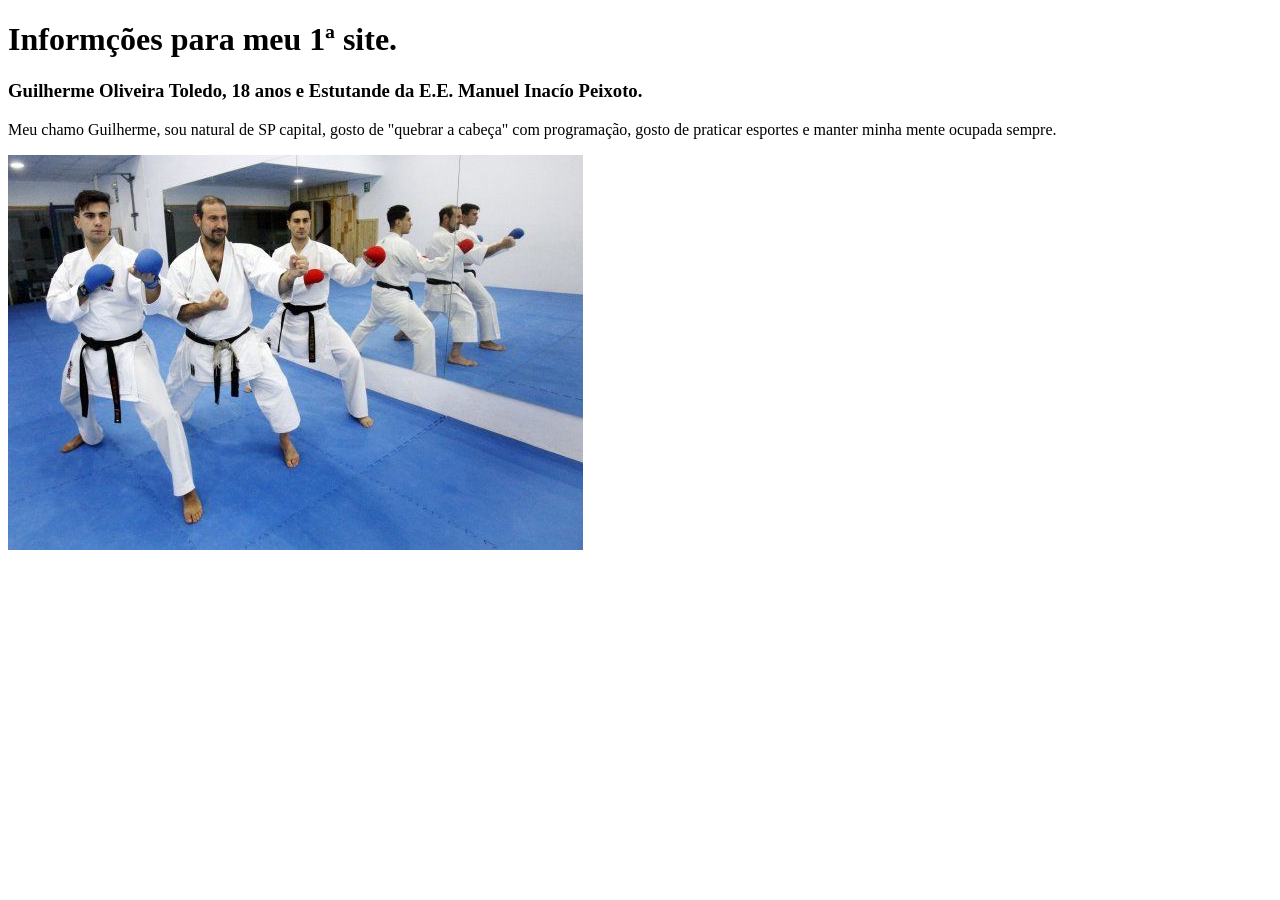
==== 1-index.html @ e96b0d8f "Add files via upload" ====
<!DOCTYPE html>
<html lang="pt-br">
<!--"1-index.html" é a primeira pagina.-->

<head>
    <meta charset="UTF-8">
    <link rel="stylesheet" href="styly.css">
    <meta name="viewport" content="width=device-width, initial-scale=1.0">
    <title>MInhas informações</title>
</head>

<body>
    <div class="Inicio">
        <h1>Informções para meu 1ª site.</h1>
        <h3>Guilherme Oliveira Toledo, 18 anos e Estutande da E.E. Manuel Inacío Peixoto.</h3>
        <p>Meu chamo Guilherme, sou natural de SP capital, gosto de "quebrar a cabeça" com programação, gosto de
            praticar esportes e manter minha mente ocupada sempre.</p>
        <img src="karate-foto-site.jpg" alt="foto para mostrar o karate">
    </div>
</body>

</html>
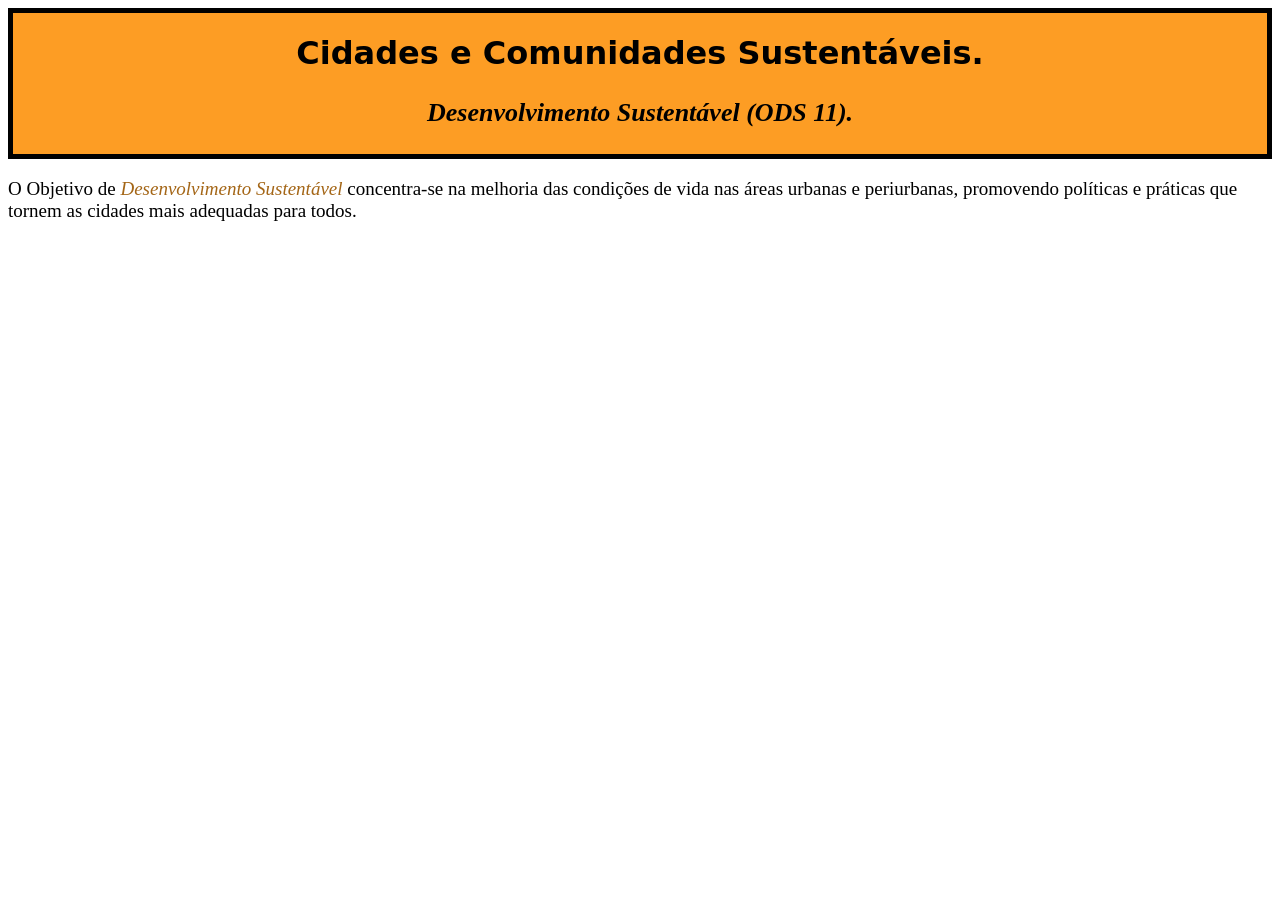
==== commit dc0e2ec2: "Add files via upload" ====
--- a/1-index.html
+++ b/1-index.html
@@ -6,17 +6,25 @@
     <meta charset="UTF-8">
     <link rel="stylesheet" href="styly.css">
     <meta name="viewport" content="width=device-width, initial-scale=1.0">
-    <title>MInhas informações</title>
+    <title>Cidades e Comunidades Sustentáveis ODS:11</title>
 </head>
 
 <body>
+    <!--arrumar uma barra de menu e uma img de botão para link para o site oficial-->
     <div class="Inicio">
-        <h1>Informções para meu 1ª site.</h1>
-        <h3>Guilherme Oliveira Toledo, 18 anos e Estutande da E.E. Manuel Inacío Peixoto.</h3>
-        <p>Meu chamo Guilherme, sou natural de SP capital, gosto de "quebrar a cabeça" com programação, gosto de
-            praticar esportes e manter minha mente ocupada sempre.</p>
-        <img src="karate-foto-site.jpg" alt="foto para mostrar o karate">
+        <h1>Cidades e Comunidades Sustentáveis.</h1>
+        <h3>Desenvolvimento Sustentável (ODS 11).</h3>
     </div>
+    <p>O Objetivo de <span>Desenvolvimento Sustentável </span> concentra-se na melhoria das condições de vida nas áreas urbanas e
+        periurbanas, promovendo políticas e práticas que tornem as cidades mais adequadas para todos.</p>
+
+<!--fazer uma img com link para conseguir ir para a ods 11 e um menu -->
+
+
+    <!--separar o footer no final e ver como e oq colocar-->
+    <footer>
+
+    </footer>
 </body>
 
 </html>
--- a/styly.css
+++ b/styly.css
@@ -0,0 +1,33 @@
+    body {
+        background-color: 
+    }
+
+    h1 {
+        text-align: center;
+        font-family: system-ui, -apple-system, BlinkMacSystemFont, 'Segoe UI', Roboto, Oxygen, Ubuntu, Cantarell, 'Open Sans', 'Helvetica Neue', sans-serif;
+
+    }
+
+    h3 {
+        font-size: 26px;
+        text-align: center;
+        font-style: oblique;
+    }
+
+    p {
+        font-size: 19px;
+      
+        font-family: Cambria, Cochin, Georgia, Times, 'Times New Roman', serif;
+    }
+
+    span{
+        color:#A46617 ;
+        font-style: italic;
+        font-size: 22;
+    }
+
+    .Inicio{
+        border: 5px solid ;
+       background-color: #FD9D24;
+    }
+    
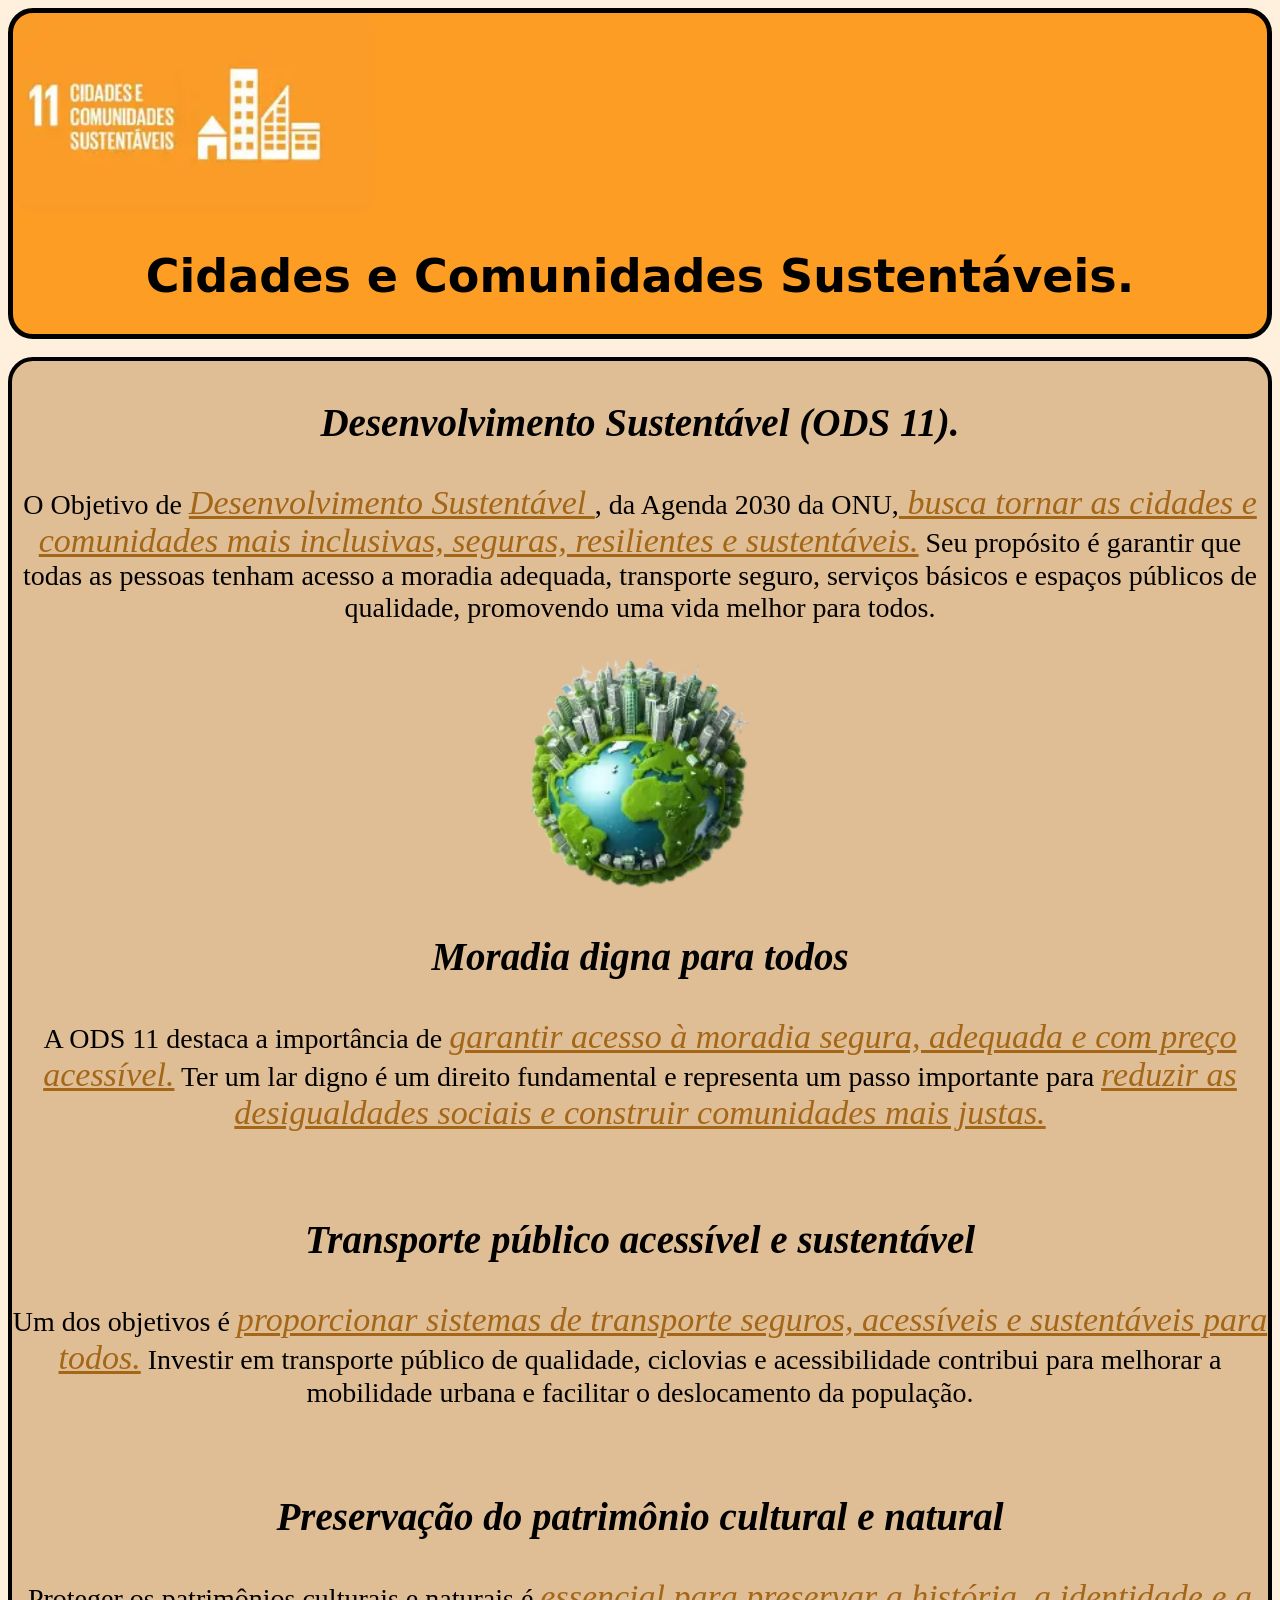
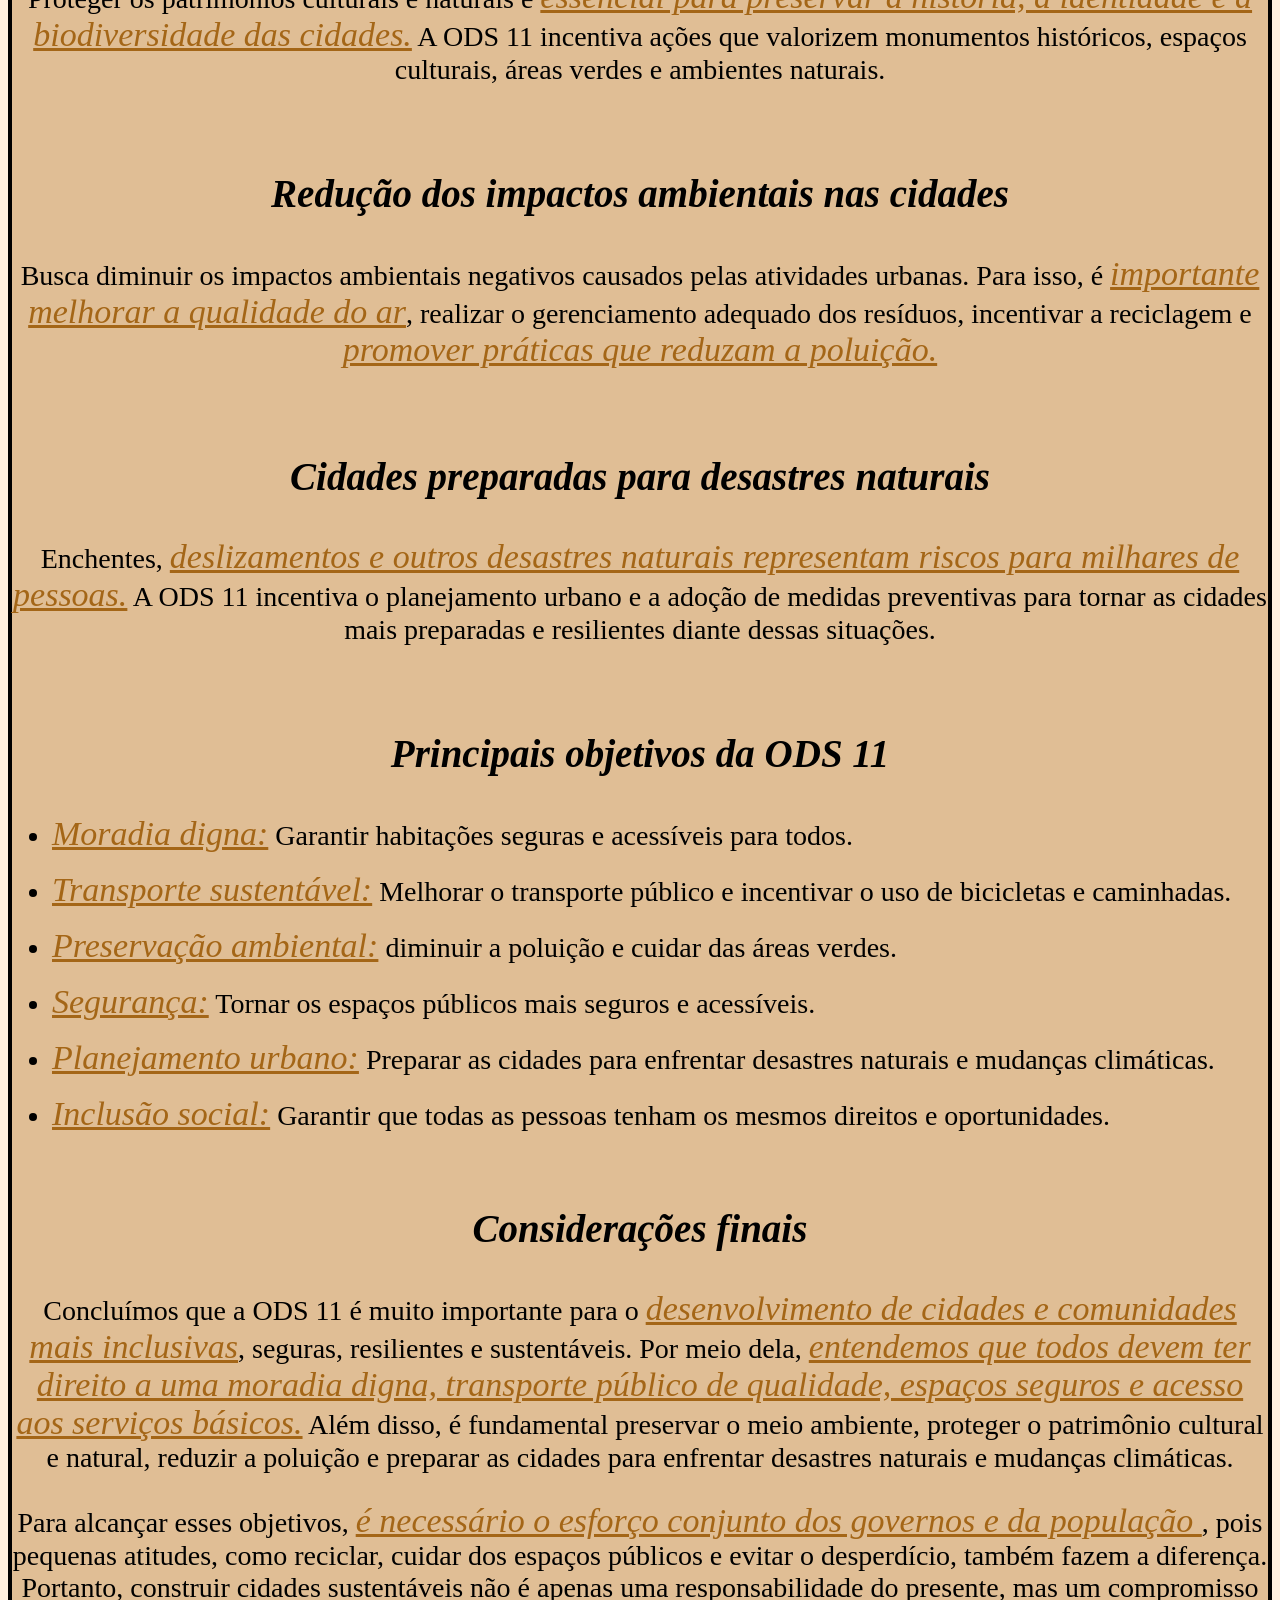
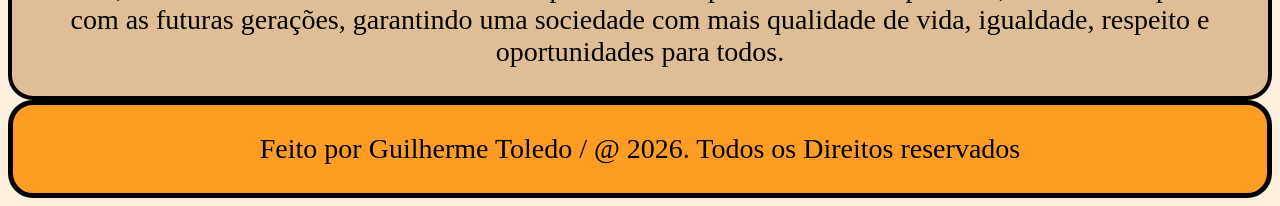
==== commit ab0f645b: "Add files via upload" ====
--- a/1-index.html
+++ b/1-index.html
@@ -6,23 +6,109 @@
     <meta charset="UTF-8">
     <link rel="stylesheet" href="styly.css">
     <meta name="viewport" content="width=device-width, initial-scale=1.0">
+    <link rel="stylesheet" href="htpps://cdnjs.cloudflare.com/ajax/libs/font-awesome/6.7.2/css/all.min.css">
     <title>Cidades e Comunidades Sustentáveis ODS:11</title>
 </head>
 
 <body>
     <!--arrumar uma barra de menu e uma img de botão para link para o site oficial-->
-    <div class="Inicio">
+    <div class="Inicio"><img class="foto1" src="foto-ods-11.webp" alt="foto ods 11">
         <h1>Cidades e Comunidades Sustentáveis.</h1>
+    </div>
+    <br>
+    <div class="topicos">
         <h3>Desenvolvimento Sustentável (ODS 11).</h3>
-    </div>
-    <p>O Objetivo de <span>Desenvolvimento Sustentável </span> concentra-se na melhoria das condições de vida nas áreas urbanas e
-        periurbanas, promovendo políticas e práticas que tornem as cidades mais adequadas para todos.</p>
 
-<!--fazer uma img com link para conseguir ir para a ods 11 e um menu -->
+        <p> O Objetivo de <span>Desenvolvimento Sustentável </span>, da Agenda 2030 da ONU,<span> busca tornar as cidades e
+            comunidades mais inclusivas, seguras, resilientes e sustentáveis.</span> Seu propósito é garantir que todas as
+            pessoas
+            tenham acesso a moradia adequada, transporte seguro, serviços básicos e espaços públicos de qualidade,
+            promovendo uma vida melhor para todos.</p>
+        <img class="foto" src="desenvolvimento-foto-Photoroom.png" alt="foto para explicar o sistema">
+        <br>
+        <!--fazer uma img com link para conseguir ir para a ods 11 e um menu -->
+
+        <h3>Moradia digna para todos</h3>
+        <p>A ODS 11 destaca a importância de <span>garantir acesso à moradia segura, adequada e com preço
+                acessível.</span>
+            Ter um lar
+            digno é um direito fundamental e representa um passo importante para <span>reduzir as desigualdades sociais e
+            construir comunidades mais justas.</span></p>
+        <br>
+
+        <h3>Transporte público acessível e sustentável</h3>
+        <p>Um dos objetivos é <span>proporcionar sistemas de transporte seguros, acessíveis e sustentáveis para
+                todos.</span> Investir em transporte público de qualidade, ciclovias e acessibilidade contribui para
+            melhorar a mobilidade urbana e facilitar o deslocamento da população.</p>
+        <br>
+
+        <h3>Preservação do patrimônio cultural e natural</h3>
+        <p>Proteger os patrimônios culturais e naturais é <span>essencial para preservar a história, a identidade e a
+                biodiversidade das cidades.</span> A ODS 11 incentiva ações que valorizem monumentos históricos, espaços
+            culturais, áreas verdes e ambientes naturais.</p>
+        <br>
+
+        <h3>Redução dos impactos ambientais nas cidades</h3>
+        <p>Busca diminuir os impactos ambientais negativos causados pelas atividades urbanas. Para isso, é
+            <span>importante
+                melhorar a qualidade do ar</span>, realizar o gerenciamento adequado dos resíduos, incentivar a
+            reciclagem e
+            <span>promover práticas que reduzam a poluição.</span>
+        </p>
+        <br>
+
+        <h3>Cidades preparadas para desastres naturais</h3>
+        <p>Enchentes, <span>deslizamentos e outros desastres naturais representam riscos para milhares de
+                pessoas.</span> A ODS 11
+            incentiva o planejamento urbano e a adoção de medidas preventivas para tornar as cidades mais preparadas e
+            resilientes diante dessas situações.</p>
+        <br>
 
 
+        <h3>Principais objetivos da ODS 11</h3>
+        <ul>
+
+            <li>
+                <span>Moradia digna:</span> Garantir habitações seguras e acessíveis para todos.
+            </li>
+            <br>
+            <li><span>Transporte sustentável:</span> Melhorar o transporte público e incentivar o uso de bicicletas e
+                caminhadas.
+            </li>
+            <br>
+            <li><span>Preservação ambiental:</span> diminuir a poluição e cuidar das áreas verdes.</li>
+            <br>
+            <li><span>Segurança:</span> Tornar os espaços públicos mais seguros e acessíveis.</li>
+            <br>
+
+            <li><span>Planejamento urbano:</span> Preparar as cidades para enfrentar desastres naturais e mudanças
+                climáticas.</li>
+            <br>
+            <li><span>Inclusão social:</span> Garantir que todas as pessoas tenham os mesmos direitos e oportunidades.
+            </li>
+
+        </ul>
+   
+    <br>
+
+    <h3>Considerações finais</h3>
+
+    <p>Concluímos que a ODS 11 é muito importante para o <span>desenvolvimento de cidades e comunidades mais inclusivas</span>,
+        seguras, resilientes e sustentáveis. Por meio dela, <span>entendemos que todos devem ter direito a uma moradia digna,
+        transporte público de qualidade, espaços seguros e acesso aos serviços básicos.</span> Além disso, é fundamental
+        preservar o meio ambiente, proteger o patrimônio cultural e natural, reduzir a poluição e preparar as cidades
+        para enfrentar desastres naturais e mudanças climáticas.</p>
+    <p>Para alcançar esses objetivos, <span>é necessário o esforço conjunto dos governos e da população </span>, pois pequenas
+        atitudes, como reciclar, cuidar dos espaços públicos e evitar o desperdício, também fazem a diferença. Portanto,
+        construir cidades sustentáveis não é apenas uma responsabilidade do presente, mas um compromisso com as futuras
+        gerações, garantindo uma sociedade com mais qualidade de vida, igualdade, respeito e oportunidades para todos.
+    </p>
+
+ </div>
     <!--separar o footer no final e ver como e oq colocar-->
     <footer>
+
+        <p class="footer">Feito por Guilherme Toledo / @ 2026. Todos os Direitos reservados</p>
 
     </footer>
 </body>
--- a/styly.css
+++ b/styly.css
@@ -1,33 +1,92 @@
     body {
-        background-color: 
+        background-color: #FFF0DE
     }
 
     h1 {
         text-align: center;
+        font-size: 46px;
         font-family: system-ui, -apple-system, BlinkMacSystemFont, 'Segoe UI', Roboto, Oxygen, Ubuntu, Cantarell, 'Open Sans', 'Helvetica Neue', sans-serif;
 
     }
 
+
     h3 {
-        font-size: 26px;
+        font-size: 39px;
         text-align: center;
         font-style: oblique;
     }
 
+    h5 {
+        font-family: 'Franklin Gothic Medium', 'Arial Narrow', Arial, sans-serif;
+        color: #A46617;
+    }
+
     p {
-        font-size: 19px;
-      
+        font-size: 28px;
+        text-align: center;
         font-family: Cambria, Cochin, Georgia, Times, 'Times New Roman', serif;
     }
 
-    span{
-        color:#A46617 ;
+
+
+    span {
+        color: #A46617;
         font-style: italic;
-        font-size: 22;
+        font-size: 34px;
+        text-decoration: underline;
     }
 
-    .Inicio{
-        border: 5px solid ;
-       background-color: #FD9D24;
+    .Inicio {
+        border: 5px solid;
+        border-radius: 25px;
+        background-color: #FD9D24;
+
     }
-    +
+    p footer {
+        text-align: center;
+    }
+
+    footer {
+
+        text-align: end;
+        border: 5px solid;
+        border-radius: 25px;
+        background-color: #FD9D24;
+    }
+
+    .Contatos {
+        display: flex;
+        justify-content: center;
+        align-items: center;
+        gap: 35px;
+        transform: translateY(-5);
+        font-size: 35px;
+    }
+
+    .topicos {
+        text-align: center;
+        border: 4px solid;
+        border-radius: 25px;
+        background-color: #c795598c;
+    }
+
+    li {
+        font-size: 28px;
+        text-align: left;
+
+    }
+
+    .footer {
+        text-align: center;
+    }
+
+    .foto {
+        width: 18%;
+        
+
+    }
+    .foto1{
+        width: 29%;
+    border-radius:26px ;
+    }
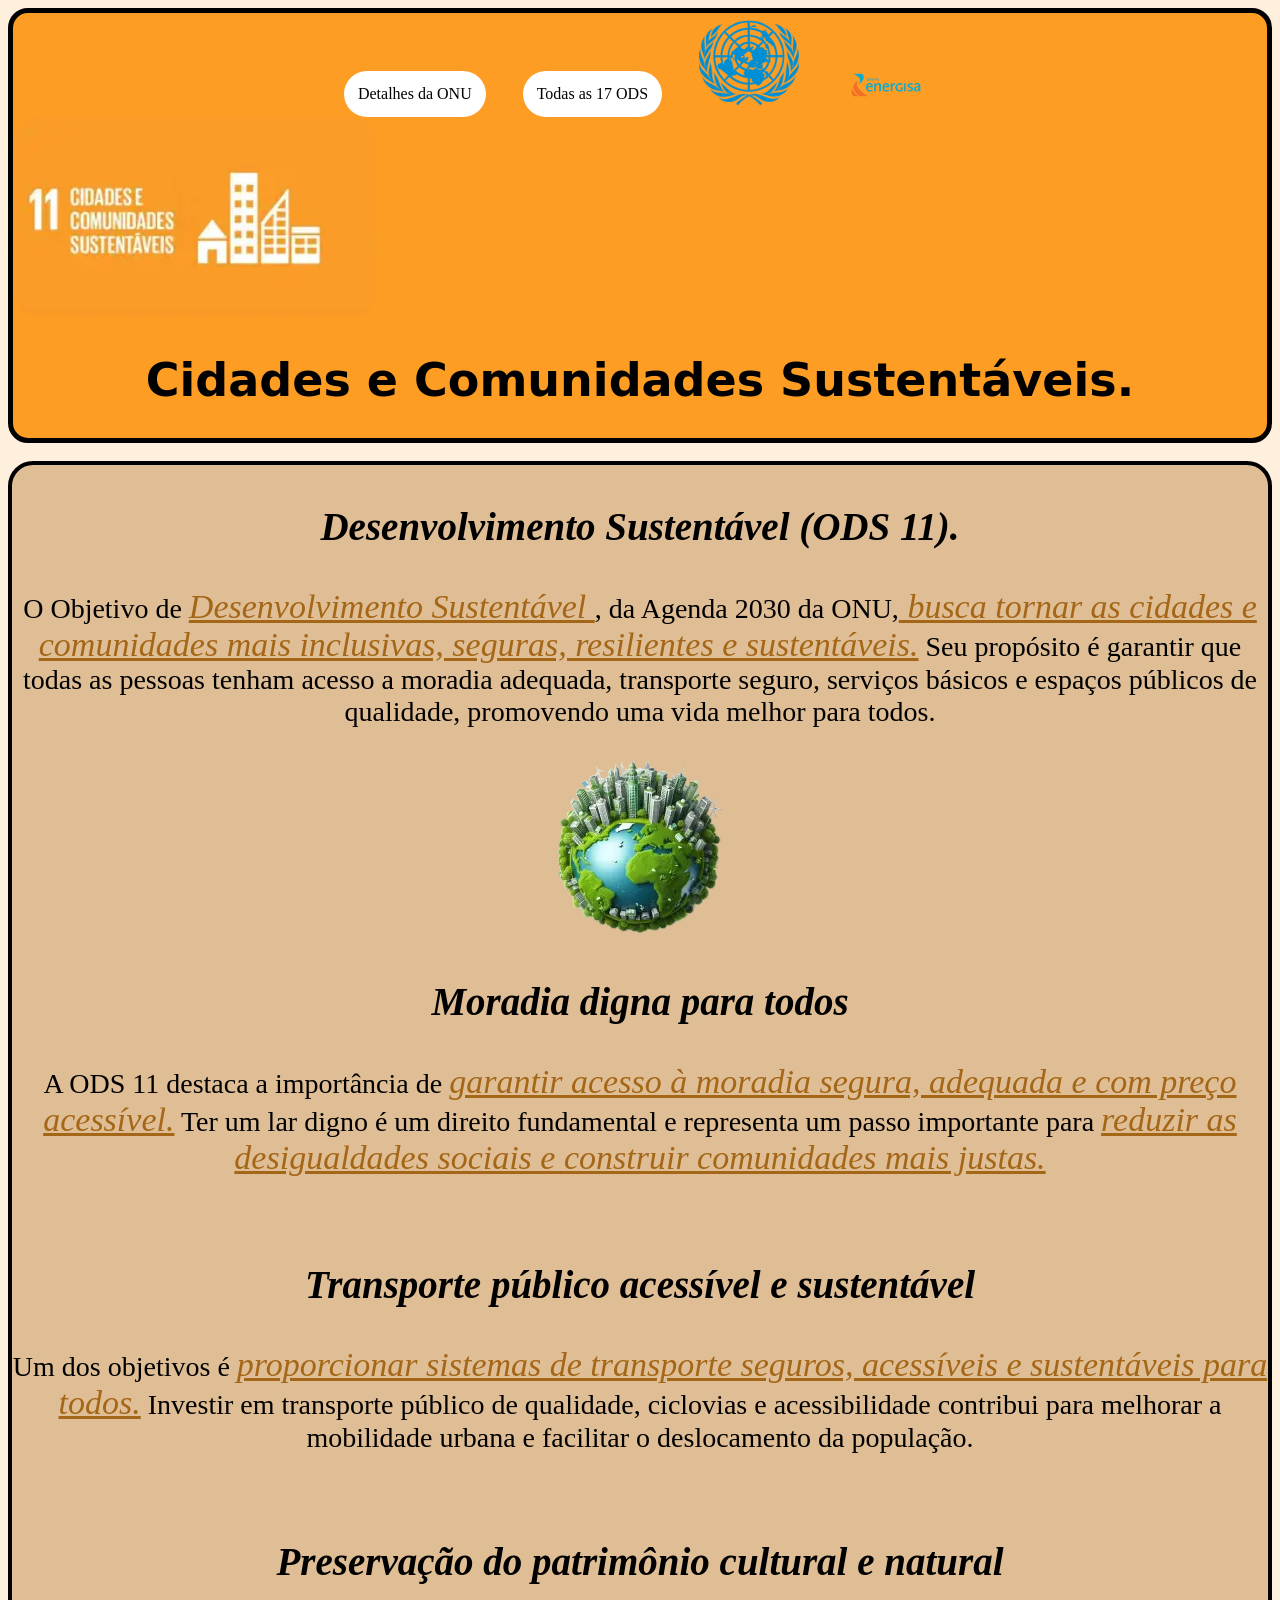
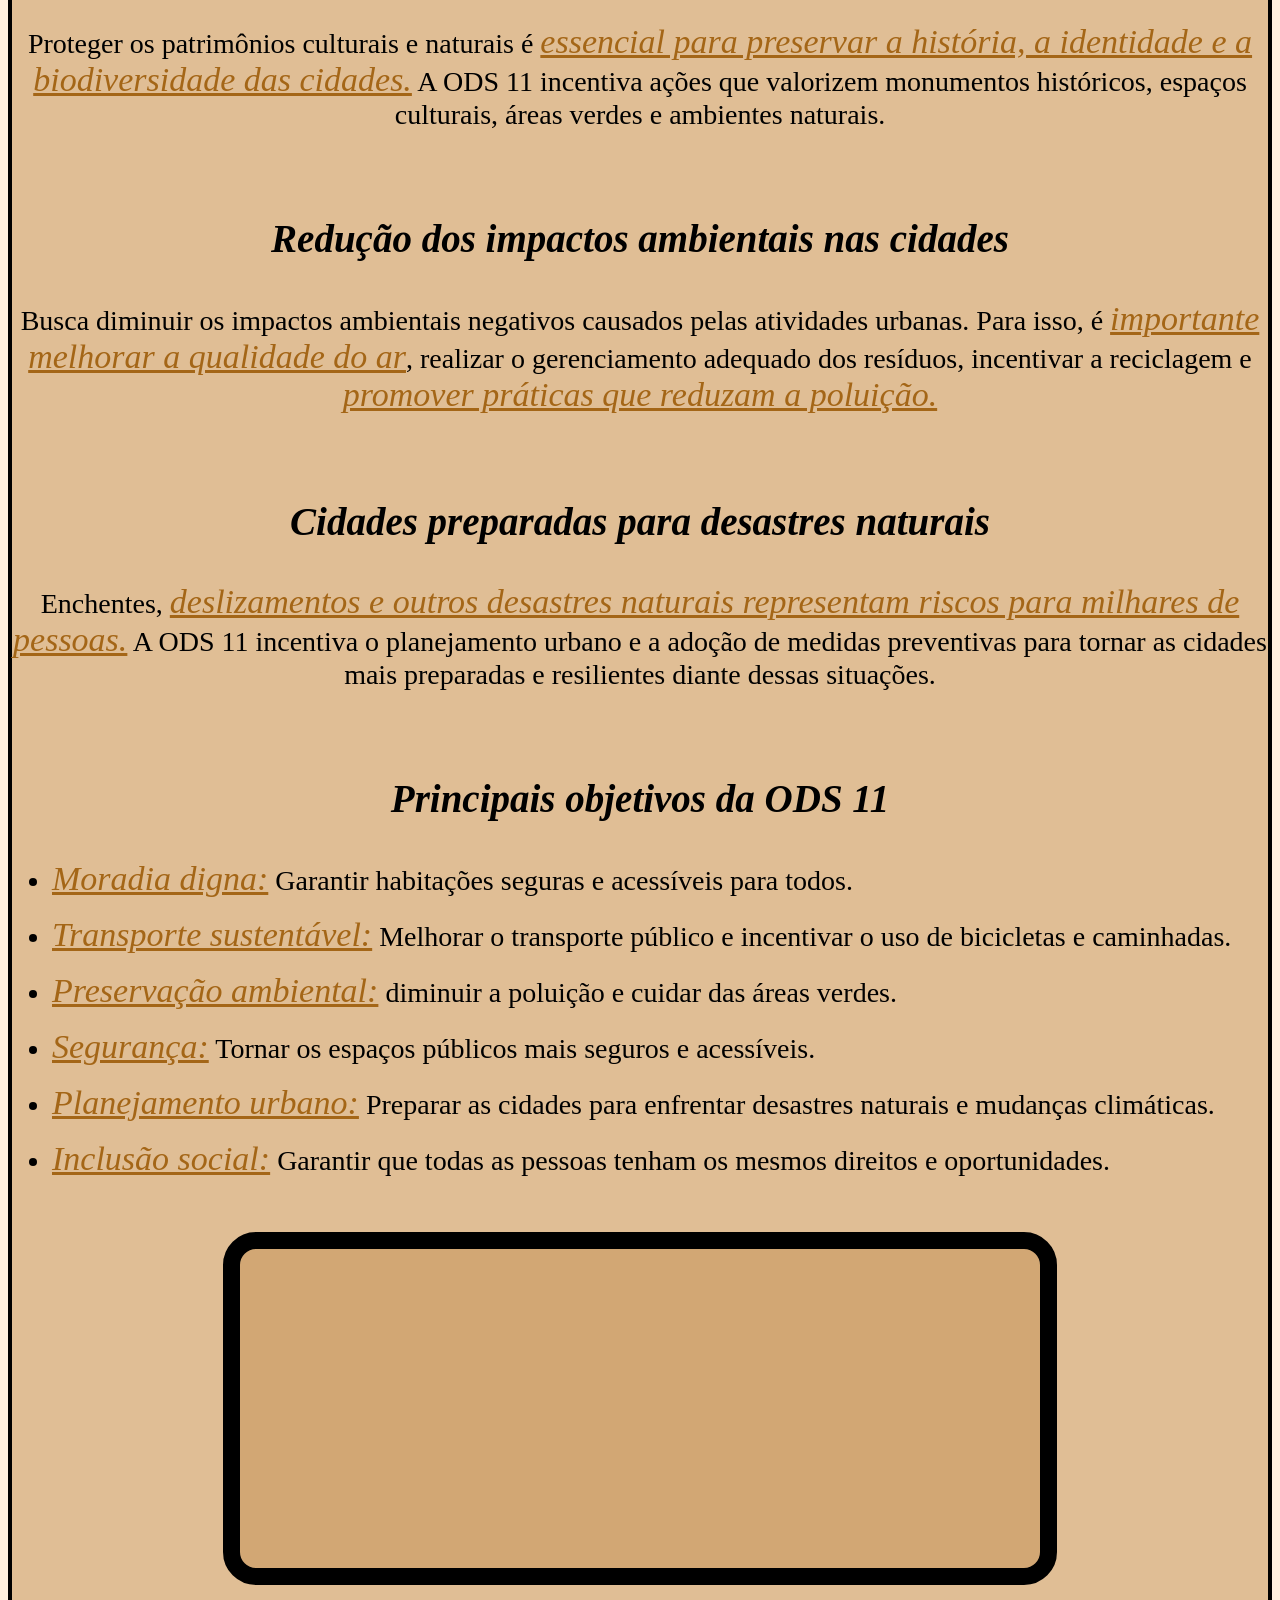
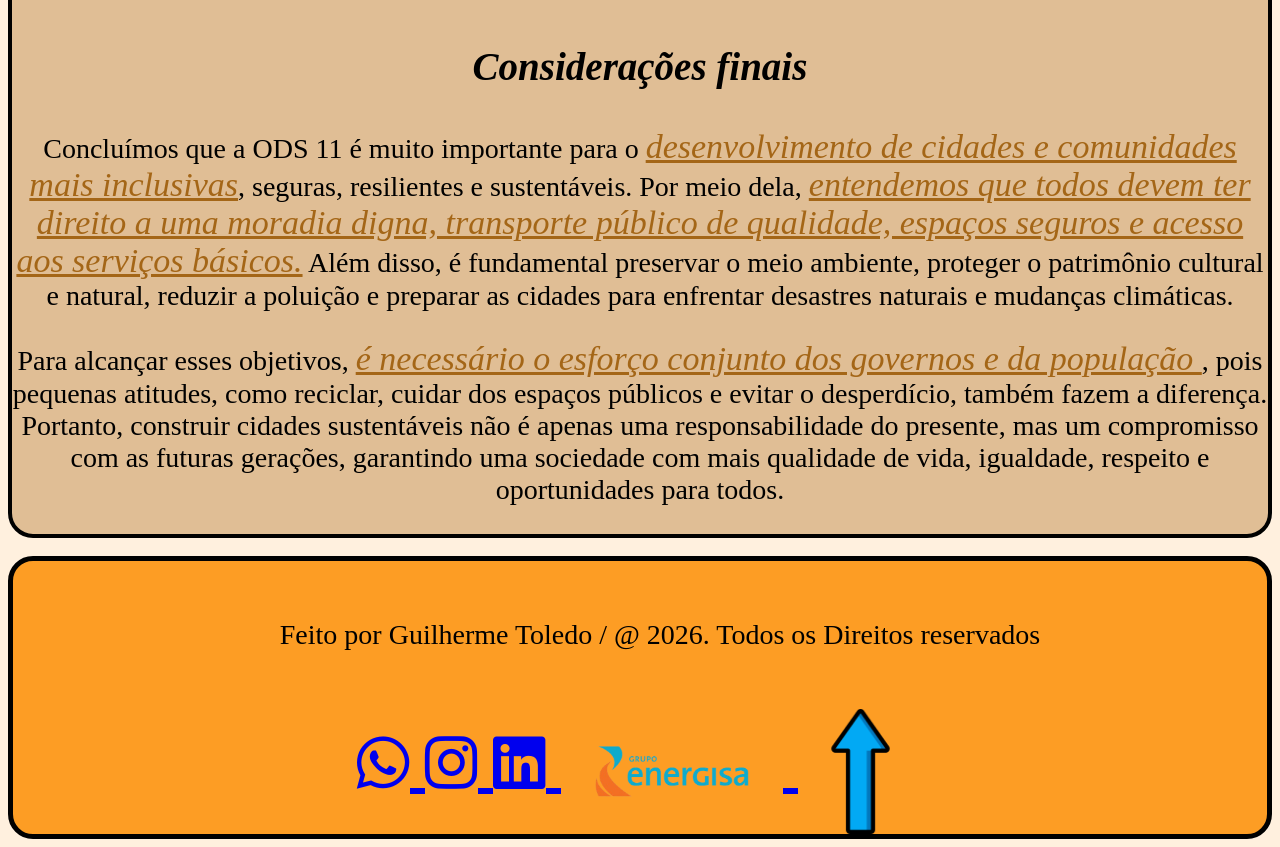
==== commit 6e513590: "Add files via upload" ====
--- a/1-index.html
+++ b/1-index.html
@@ -6,34 +6,50 @@
     <meta charset="UTF-8">
     <link rel="stylesheet" href="styly.css">
     <meta name="viewport" content="width=device-width, initial-scale=1.0">
-    <link rel="stylesheet" href="htpps://cdnjs.cloudflare.com/ajax/libs/font-awesome/6.7.2/css/all.min.css">
+    <link rel="stylesheet" href="https://cdnjs.cloudflare.com/ajax/libs/font-awesome/6.7.2/css/all.min.css">
     <title>Cidades e Comunidades Sustentáveis ODS:11</title>
+
 </head>
 
 <body>
     <!--arrumar uma barra de menu e uma img de botão para link para o site oficial-->
-    <div class="Inicio"><img class="foto1" src="foto-ods-11.webp" alt="foto ods 11">
+    <div class="Inicio">
+        <div id="Inicio"></div>
+        <div class="divbtn">
+            <a class="linkonu" target="_blank" href="https://brasil.un.org/pt-br/sdgs/11">Detalhes da ONU</a>
+            <a class="linkonu" target="_blank" href="https://brasil.un.org/pt-br/sdgs">Todas as 17 ODS</a>
+            <a href="https://brasil.un.org/pt-br/sdgs" target="_blank"> <img src="logo onu.png" alt="site onu"></a>
+            <a href="https://www.energisa.com.br/" target="_blank"> <img src="grupo-energisa-removebg-preview.png" alt="site energisa"></a>
+
+            
+        </div>
+        <img class="foto1" src="foto-ods-11.webp" alt="foto ods 11">
+
         <h1>Cidades e Comunidades Sustentáveis.</h1>
+
     </div>
     <br>
     <div class="topicos">
         <h3>Desenvolvimento Sustentável (ODS 11).</h3>
 
-        <p> O Objetivo de <span>Desenvolvimento Sustentável </span>, da Agenda 2030 da ONU,<span> busca tornar as cidades e
-            comunidades mais inclusivas, seguras, resilientes e sustentáveis.</span> Seu propósito é garantir que todas as
+        <p> O Objetivo de <span>Desenvolvimento Sustentável </span>, da Agenda 2030 da ONU,<span> busca tornar as
+                cidades e
+                comunidades mais inclusivas, seguras, resilientes e sustentáveis.</span> Seu propósito é garantir que
+            todas as
             pessoas
             tenham acesso a moradia adequada, transporte seguro, serviços básicos e espaços públicos de qualidade,
             promovendo uma vida melhor para todos.</p>
-        <img class="foto" src="desenvolvimento-foto-Photoroom.png" alt="foto para explicar o sistema">
-        <br>
+        <a href="https://brasil.un.org/pt-br/sdgs"> <img src="desenvolvimento-foto-Photoroom.png"
+                alt="link onu ods"></a>
         <!--fazer uma img com link para conseguir ir para a ods 11 e um menu -->
 
         <h3>Moradia digna para todos</h3>
         <p>A ODS 11 destaca a importância de <span>garantir acesso à moradia segura, adequada e com preço
                 acessível.</span>
             Ter um lar
-            digno é um direito fundamental e representa um passo importante para <span>reduzir as desigualdades sociais e
-            construir comunidades mais justas.</span></p>
+            digno é um direito fundamental e representa um passo importante para <span>reduzir as desigualdades sociais
+                e
+                construir comunidades mais justas.</span></p>
         <br>
 
         <h3>Transporte público acessível e sustentável</h3>
@@ -88,29 +104,69 @@
             </li>
 
         </ul>
-   
+
+        <br>
+
+        <main class="video">
+            <div class="ytb">
+                <iframe width="800" height="315" src="https://www.youtube.com/embed/DGLMC3Mcygc?si=427iUigrC7VSECoT"
+                    title="YouTube video player" frameborder="0"
+                    allow="accelerometer; autoplay; clipboard-write; encrypted-media; gyroscope; picture-in-picture; web-share"
+                    referrerpolicy="strict-origin-when-cross-origin" allowfullscreen></iframe>
+            </div>
+        </main>
+
+        <h3>Considerações finais</h3>
+
+        <p>Concluímos que a ODS 11 é muito importante para o <span>desenvolvimento de cidades e comunidades mais
+                inclusivas</span>,
+            seguras, resilientes e sustentáveis. Por meio dela, <span>entendemos que todos devem ter direito a uma
+                moradia digna,
+                transporte público de qualidade, espaços seguros e acesso aos serviços básicos.</span> Além disso, é
+            fundamental
+            preservar o meio ambiente, proteger o patrimônio cultural e natural, reduzir a poluição e preparar as
+            cidades
+            para enfrentar desastres naturais e mudanças climáticas.</p>
+        <p>Para alcançar esses objetivos, <span>é necessário o esforço conjunto dos governos e da população </span>,
+            pois pequenas
+            atitudes, como reciclar, cuidar dos espaços públicos e evitar o desperdício, também fazem a diferença.
+            Portanto,
+            construir cidades sustentáveis não é apenas uma responsabilidade do presente, mas um compromisso com as
+            futuras
+            gerações, garantindo uma sociedade com mais qualidade de vida, igualdade, respeito e oportunidades para
+            todos.
+        </p>
+
+    </div>
+
+    <!--separar o footer no final e ver como e oq colocar-->
     <br>
-
-    <h3>Considerações finais</h3>
-
-    <p>Concluímos que a ODS 11 é muito importante para o <span>desenvolvimento de cidades e comunidades mais inclusivas</span>,
-        seguras, resilientes e sustentáveis. Por meio dela, <span>entendemos que todos devem ter direito a uma moradia digna,
-        transporte público de qualidade, espaços seguros e acesso aos serviços básicos.</span> Além disso, é fundamental
-        preservar o meio ambiente, proteger o patrimônio cultural e natural, reduzir a poluição e preparar as cidades
-        para enfrentar desastres naturais e mudanças climáticas.</p>
-    <p>Para alcançar esses objetivos, <span>é necessário o esforço conjunto dos governos e da população </span>, pois pequenas
-        atitudes, como reciclar, cuidar dos espaços públicos e evitar o desperdício, também fazem a diferença. Portanto,
-        construir cidades sustentáveis não é apenas uma responsabilidade do presente, mas um compromisso com as futuras
-        gerações, garantindo uma sociedade com mais qualidade de vida, igualdade, respeito e oportunidades para todos.
-    </p>
-
- </div>
-    <!--separar o footer no final e ver como e oq colocar-->
     <footer>
 
         <p class="footer">Feito por Guilherme Toledo / @ 2026. Todos os Direitos reservados</p>
 
+
+        <a href="https://wa.me/5532998550084" target="_blank">
+            <i class="fab fa-whatsapp"></i>
+        </a>
+
+        <a href="https://www.instagram.com/toledo_got/" target="_blank">
+            <i class="fab fa-instagram"></i>
+        </a>
+
+        <a href="https://www.linkedin.com/in/guilherme-t-258a733a9/" target="_blank">
+            <i class="fab fa-linkedin"></i>
+        </a>
+
+        <a href="https://www.energisa.com.br/" target="_blank" class="link-energisa">
+            <img src="grupo-energisa-removebg-preview.png" alt="Energisa">
+
+            <a href="#Inicio" class="link-energisa"><img src="seta final.png" alt="voltar no inicio"></a>
+        </a>
+
     </footer>
+
+
 </body>
 
 </html>
--- a/styly.css
+++ b/styly.css
@@ -21,6 +21,40 @@
         color: #A46617;
     }
 
+.ytb{
+     text-align: center;
+        border: 17px solid;
+        border-radius: 33px;
+        background-color: #c795598c;
+}
+
+    .divbtn {
+     display:  -webkit-flex;
+     align-items: flex-end;
+     justify-content: center;
+     gap: 37px;
+     
+ }
+ .divbtn img{
+    width: 100px;
+    text-align: right;
+ }
+
+
+ .linkonu {
+     text-decoration: none;
+     color: black;
+     border-radius: 24px;
+     background-color: white;
+     padding: 14px; }
+
+     .video {
+     display: flex;
+     flex-direction: column;
+     justify-content: center;
+     align-items: center;
+     padding: 20px;}
+
     p {
         font-size: 28px;
         text-align: center;
@@ -38,22 +72,23 @@
 
     .Inicio {
         border: 5px solid;
-        border-radius: 25px;
+        border-radius: 20px;
         background-color: #FD9D24;
 
     }
-
+   
     p footer {
         text-align: center;
     }
 
     footer {
-
-        text-align: end;
+font-size: 60px;
+        text-align: center;
         border: 5px solid;
         border-radius: 25px;
         background-color: #FD9D24;
     }
+
 
     .Contatos {
         display: flex;
@@ -77,9 +112,7 @@
 
     }
 
-    .footer {
-        text-align: center;
-    }
+    
 
     .foto {
         width: 18%;
@@ -89,4 +122,41 @@
     .foto1{
         width: 29%;
     border-radius:26px ;
-    }+    }
+
+    .footer {
+    width: 100%;
+    padding: 30px 20px;
+    
+    text-align: center;
+    position: relative;
+    z-index: 10;
+}
+
+.link-energisa img {
+    height: 125px;
+    width: auto;
+    object-fit: contain;
+    vertical-align: middle;
+}
+
+.footer-contatos {
+    display: flex;
+    justify-content: center;
+    align-items: center;
+    gap: 25px;
+    flex-wrap: wrap;
+}
+
+.footer-contatos a {
+    color: #ffffff;
+    font-size: 25px;
+    text-decoration: none;
+    display: inline-flex;
+    transition: 0.3s;
+}
+
+.footer-contatos a:hover {
+    color: #4facfe;
+    transform: translateY(-3px);
+}
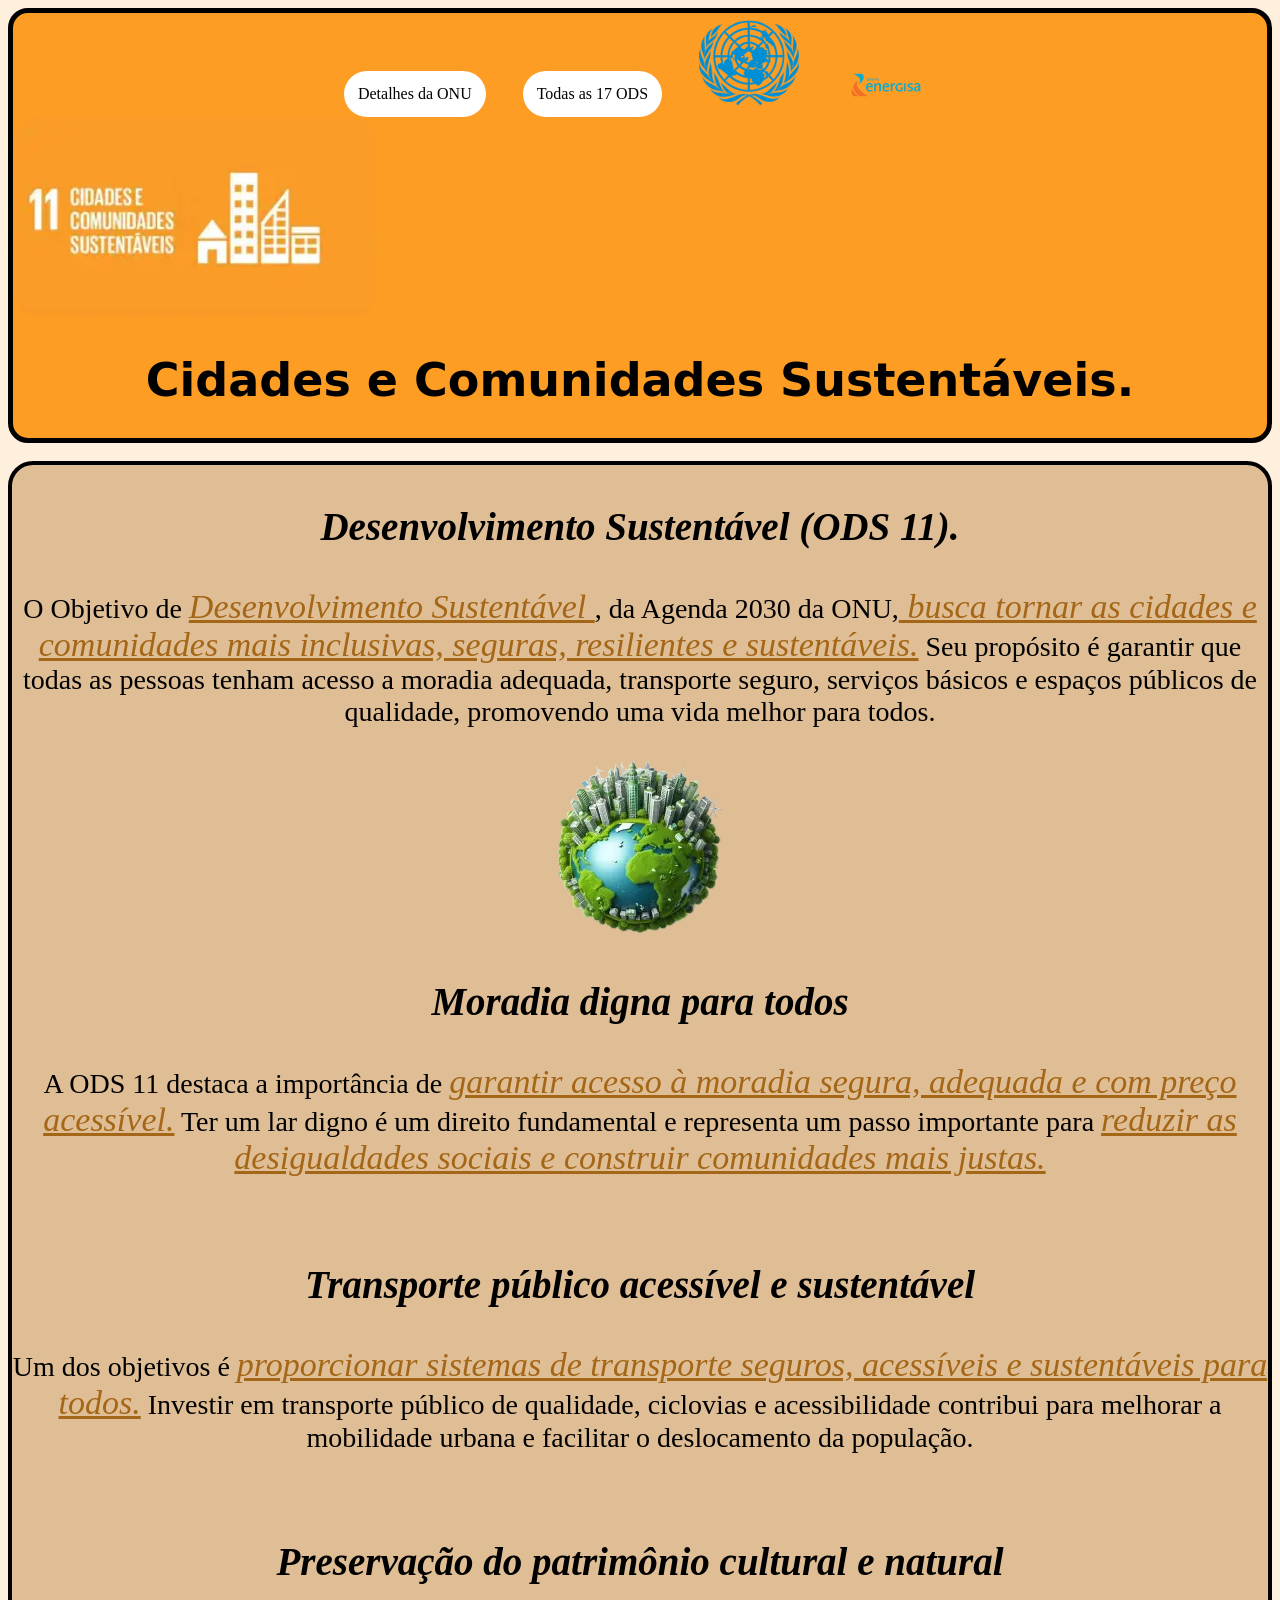
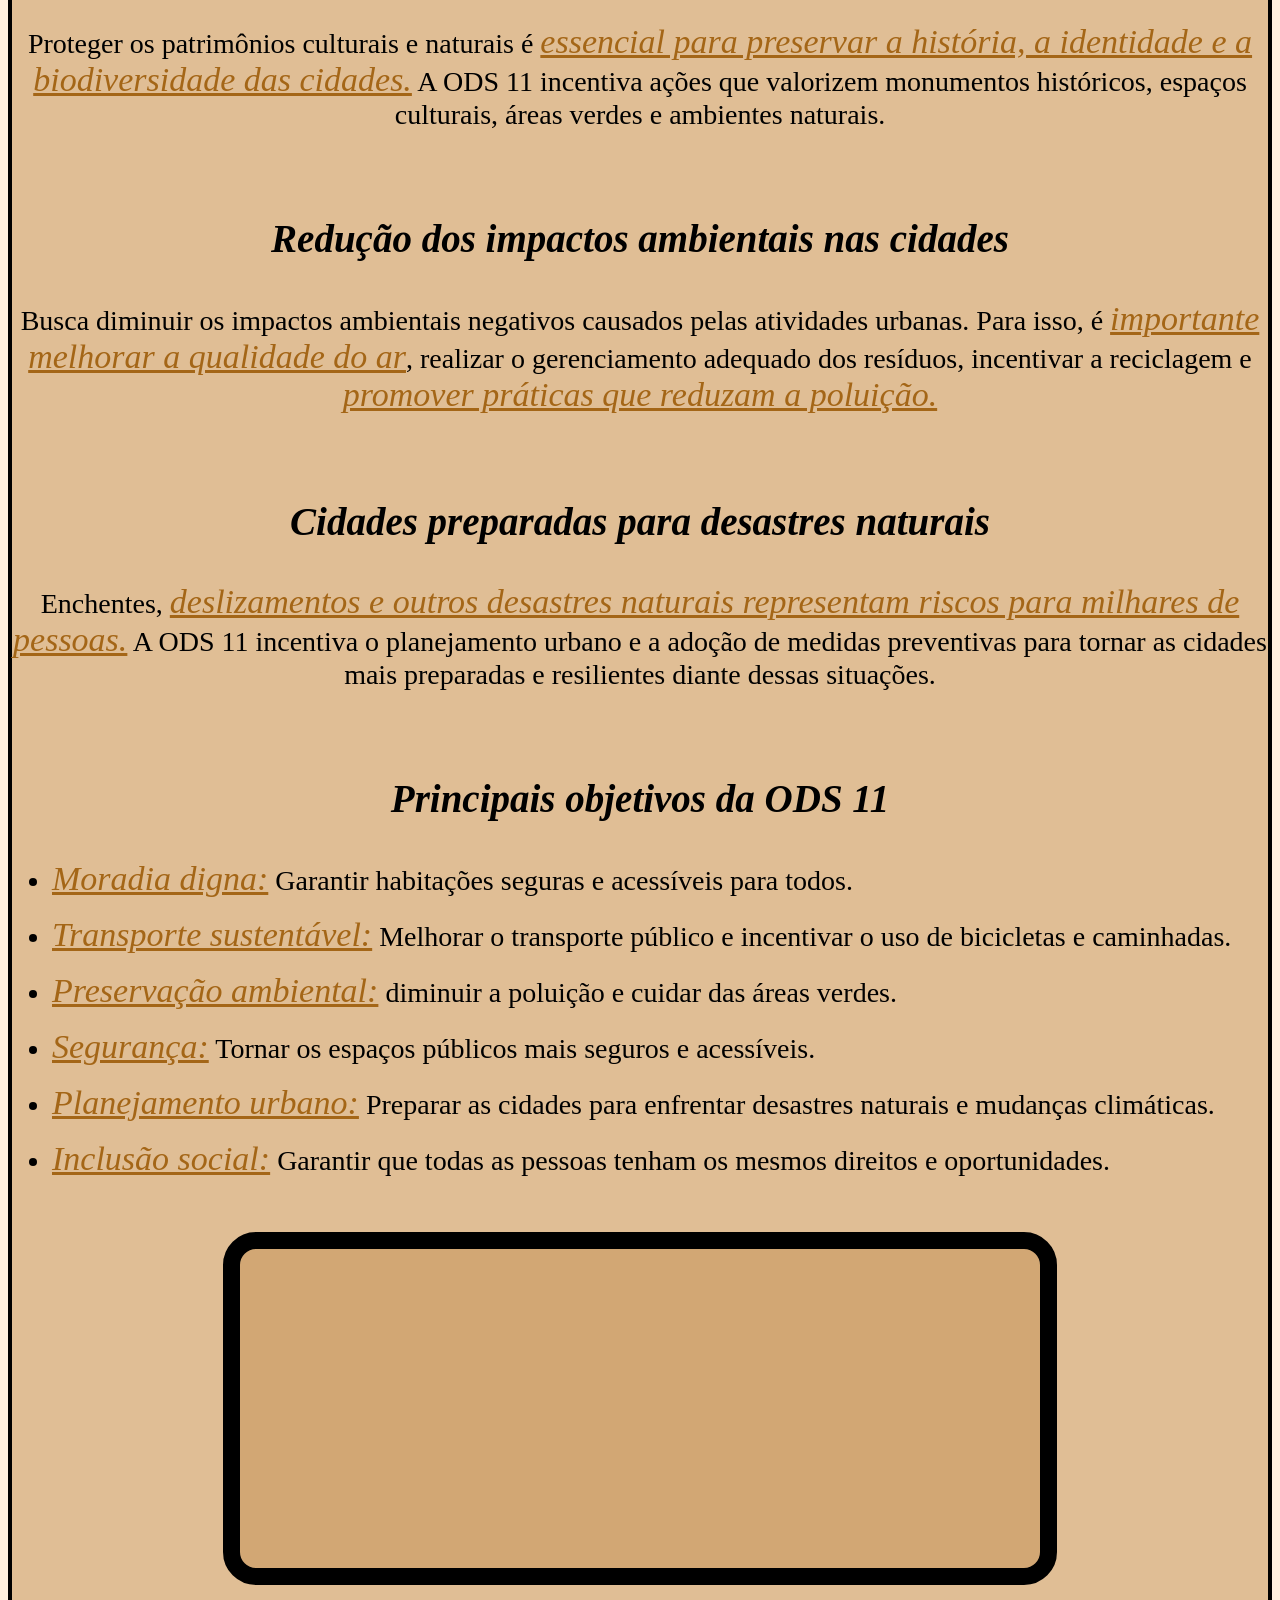
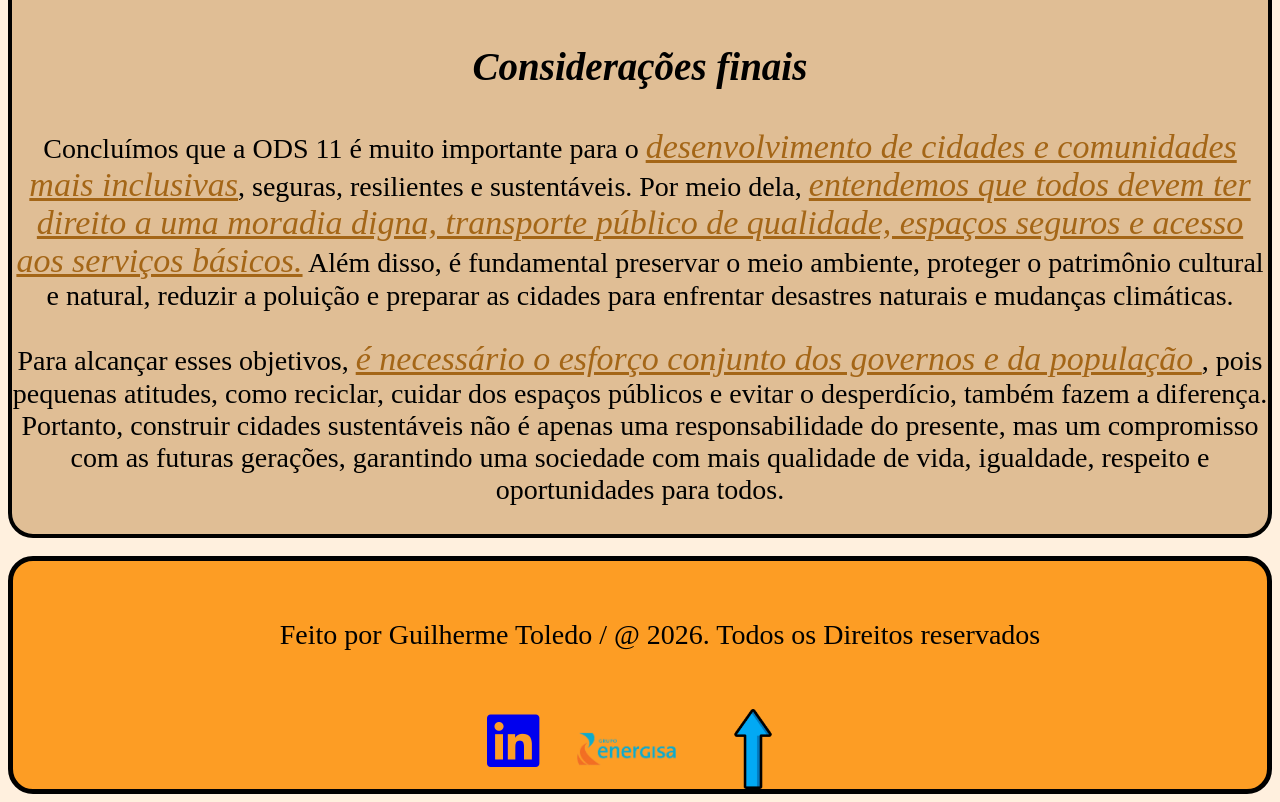
==== commit 0fa7680d: "Add files via upload" ====
--- a/1-index.html
+++ b/1-index.html
@@ -18,8 +18,8 @@
         <div class="divbtn">
             <a class="linkonu" target="_blank" href="https://brasil.un.org/pt-br/sdgs/11">Detalhes da ONU</a>
             <a class="linkonu" target="_blank" href="https://brasil.un.org/pt-br/sdgs">Todas as 17 ODS</a>
-            <a href="https://brasil.un.org/pt-br/sdgs" target="_blank"> <img src="logo onu.png" alt="site onu"></a>
-            <a href="https://www.energisa.com.br/" target="_blank"> <img src="grupo-energisa-removebg-preview.png" alt="site energisa"></a>
+            <a href="https://brasil.un.org/pt-br/sdgs" target="_blank"> <img class="img-inicio" src="logo onu.png" alt="site onu"></a>
+            <a  href="https://www.energisa.com.br/" target="_blank"> <img class="img-inicio" src="grupo-energisa-removebg-preview.png" alt="site energisa"></a>
 
             
         </div>
@@ -39,7 +39,7 @@
             pessoas
             tenham acesso a moradia adequada, transporte seguro, serviços básicos e espaços públicos de qualidade,
             promovendo uma vida melhor para todos.</p>
-        <a href="https://brasil.un.org/pt-br/sdgs"> <img src="desenvolvimento-foto-Photoroom.png"
+        <a href="https://brasil.un.org/pt-br/sdgs"> <img class="ft1" src="desenvolvimento-foto-Photoroom.png"
                 alt="link onu ods"></a>
         <!--fazer uma img com link para conseguir ir para a ods 11 e um menu -->
 
@@ -146,23 +146,16 @@
         <p class="footer">Feito por Guilherme Toledo / @ 2026. Todos os Direitos reservados</p>
 
 
-        <a href="https://wa.me/5532998550084" target="_blank">
-            <i class="fab fa-whatsapp"></i>
-        </a>
-
-        <a href="https://www.instagram.com/toledo_got/" target="_blank">
-            <i class="fab fa-instagram"></i>
-        </a>
-
-        <a href="https://www.linkedin.com/in/guilherme-t-258a733a9/" target="_blank">
-            <i class="fab fa-linkedin"></i>
-        </a>
+    
+       
+        
+        <a class="linkdin" href="https://www.linkedin.com/in/guilherme-t-258a733a9/" target="_blank">
+            <i class="fab fa-linkedin"></i></a>
 
         <a href="https://www.energisa.com.br/" target="_blank" class="link-energisa">
-            <img src="grupo-energisa-removebg-preview.png" alt="Energisa">
+            <img src="grupo-energisa-removebg-preview.png"></a>
 
             <a href="#Inicio" class="link-energisa"><img src="seta final.png" alt="voltar no inicio"></a>
-        </a>
 
     </footer>
 
--- a/styly.css
+++ b/styly.css
@@ -34,10 +34,19 @@
      justify-content: center;
      gap: 37px;
      
+     
  }
  .divbtn img{
     width: 100px;
     text-align: right;
+ }
+
+ .ft1:hover{
+     transform: scale(1.1);
+    box-shadow: 0 0 15px rgb(177, 177, 228);
+    cursor: pointer;
+    transition: all 0.3s ease;
+    border-radius: 38px;
  }
 
 
@@ -58,7 +67,7 @@
     p {
         font-size: 28px;
         text-align: center;
-        font-family: Cambria, Cochin, Georgia, Times, 'Times New Roman', serif;
+        font-family: Georgia, 'Times New Roman', Times, serif;
     }
 
 
@@ -74,6 +83,7 @@
         border: 5px solid;
         border-radius: 20px;
         background-color: #FD9D24;
+        
 
     }
    
@@ -122,22 +132,26 @@
     .foto1{
         width: 29%;
     border-radius:26px ;
+   
     }
 
     .footer {
     width: 100%;
     padding: 30px 20px;
-    
+    border: none;
     text-align: center;
     position: relative;
     z-index: 10;
+    text-decoration: none !important;
 }
 
 .link-energisa img {
-    height: 125px;
+    height: 80px;
     width: auto;
     object-fit: contain;
     vertical-align: middle;
+    text-decoration: none !important;
+    
 }
 
 .footer-contatos {
@@ -145,7 +159,8 @@
     justify-content: center;
     align-items: center;
     gap: 25px;
-    flex-wrap: wrap;
+   flex-wrap: wrap;
+text-decoration: none !important;
 }
 
 .footer-contatos a {
@@ -154,9 +169,11 @@
     text-decoration: none;
     display: inline-flex;
     transition: 0.3s;
+    text-decoration: none !important;
 }
 
 .footer-contatos a:hover {
     color: #4facfe;
     transform: translateY(-3px);
-}+    text-decoration: none !important;
+}
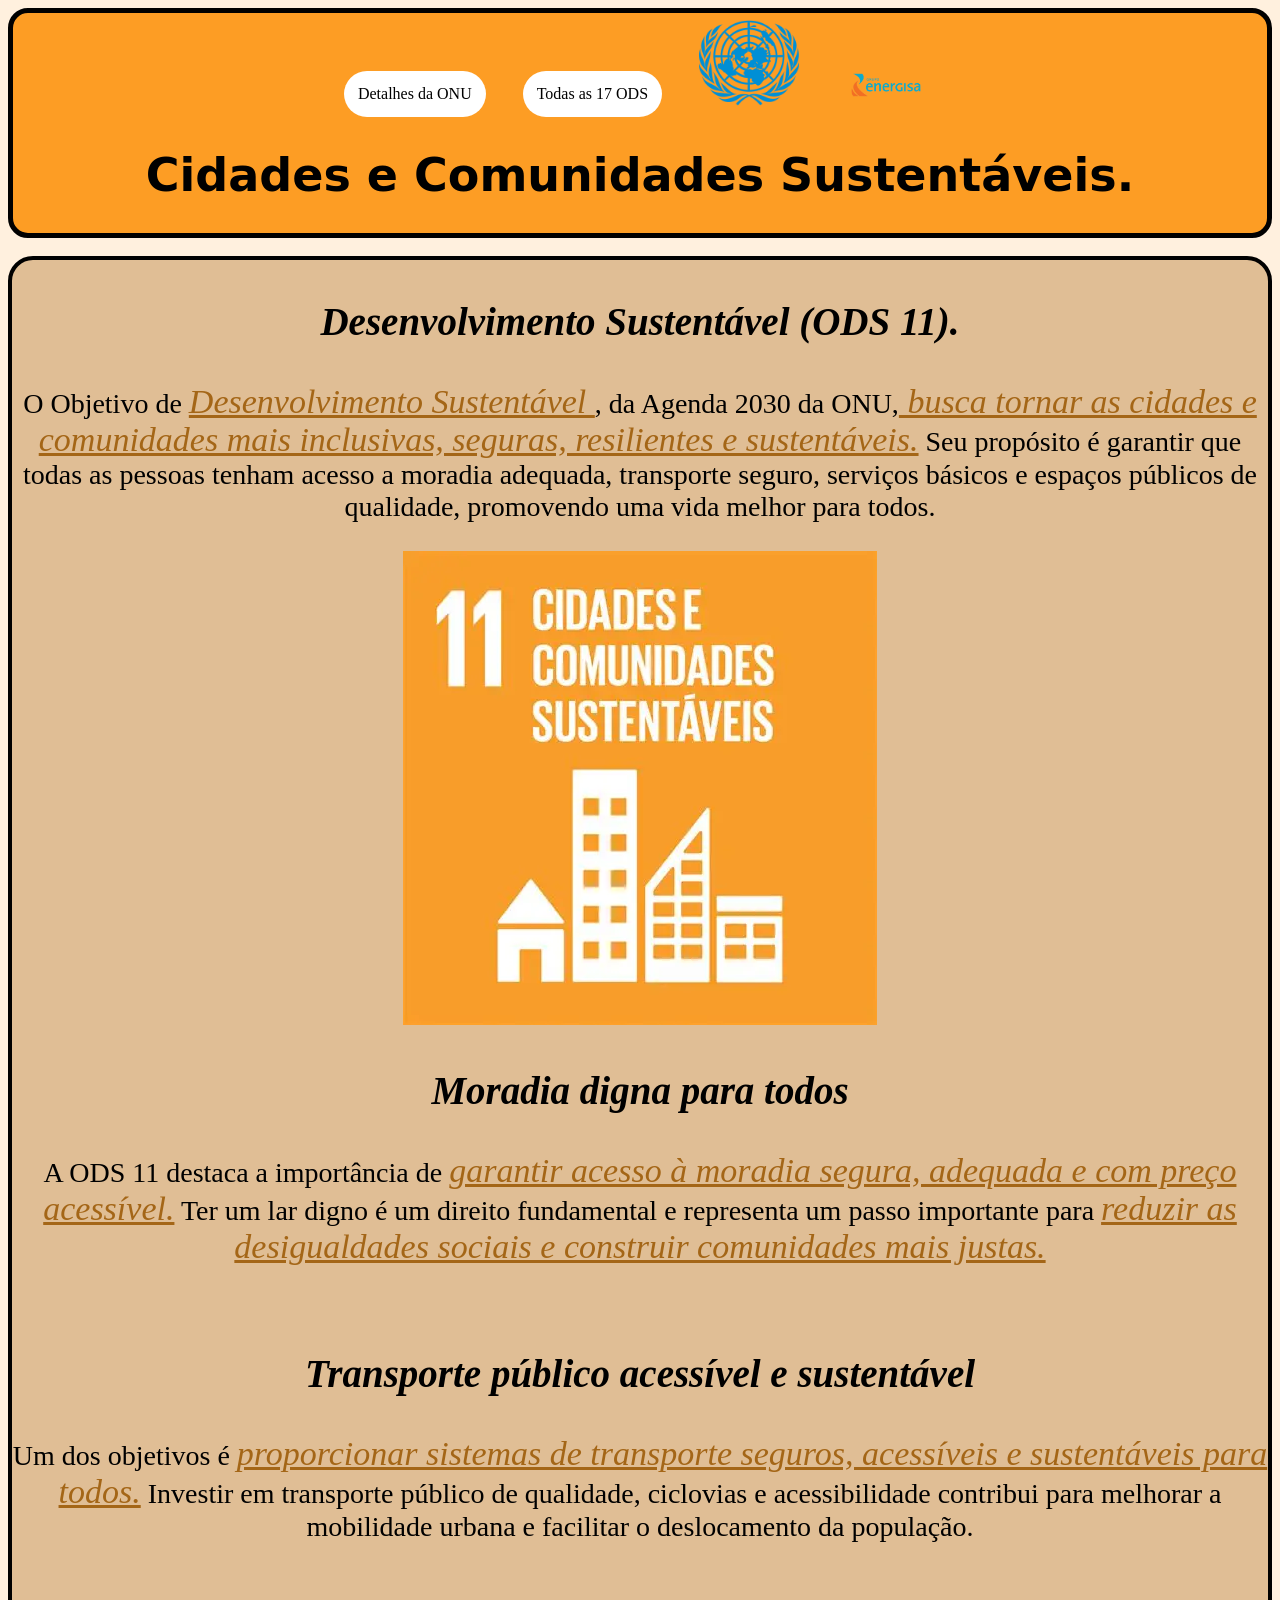
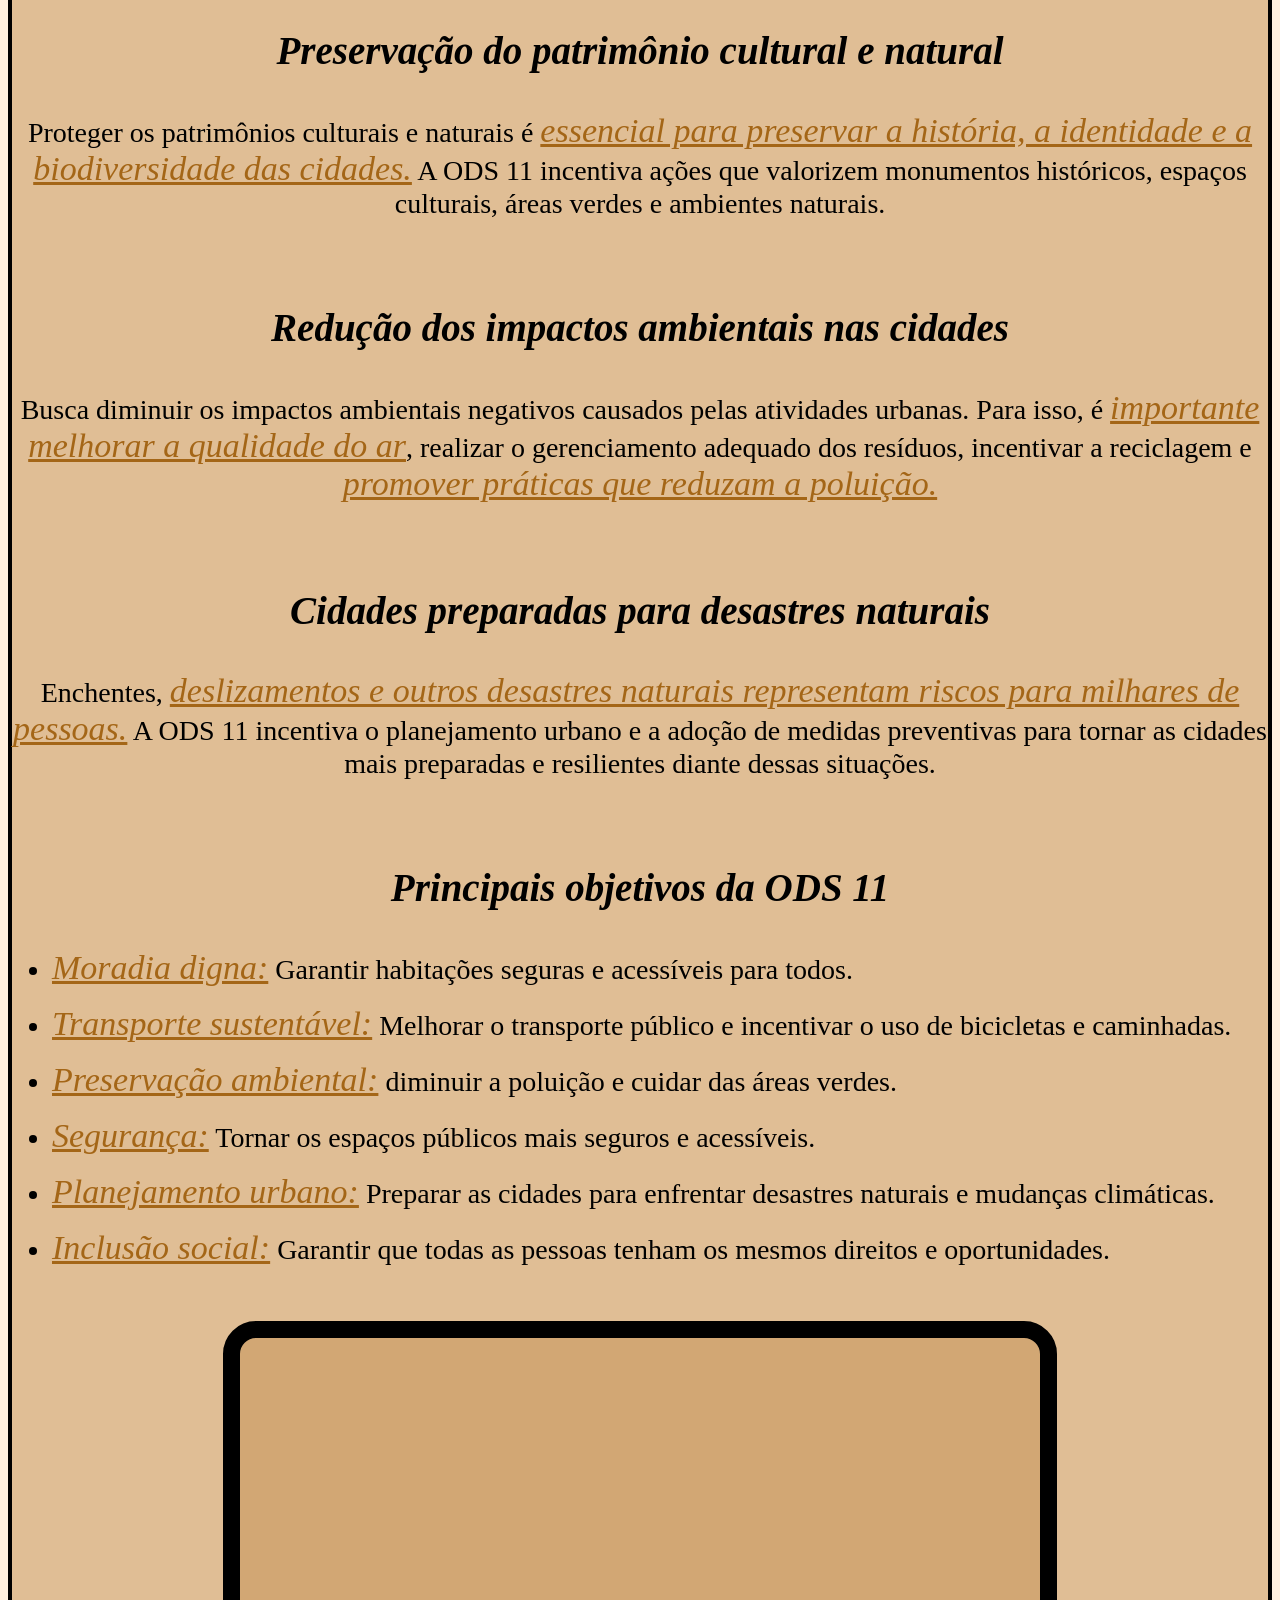
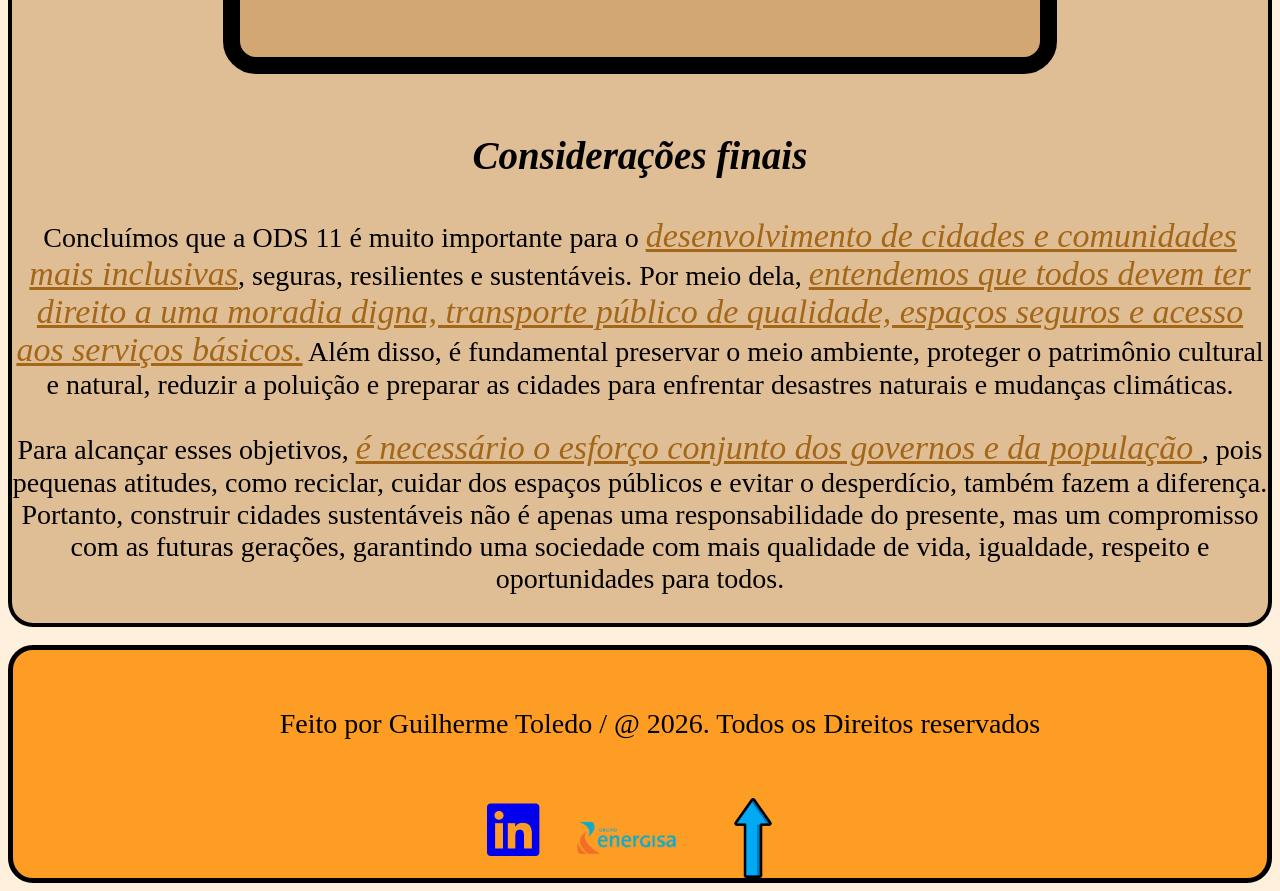
==== commit 2b3826a7: "Add files via upload" ====
--- a/1-index.html
+++ b/1-index.html
@@ -13,17 +13,18 @@
 
 <body>
     <!--arrumar uma barra de menu e uma img de botão para link para o site oficial-->
+
     <div class="Inicio">
+
         <div id="Inicio"></div>
         <div class="divbtn">
             <a class="linkonu" target="_blank" href="https://brasil.un.org/pt-br/sdgs/11">Detalhes da ONU</a>
             <a class="linkonu" target="_blank" href="https://brasil.un.org/pt-br/sdgs">Todas as 17 ODS</a>
             <a href="https://brasil.un.org/pt-br/sdgs" target="_blank"> <img class="img-inicio" src="logo onu.png" alt="site onu"></a>
             <a  href="https://www.energisa.com.br/" target="_blank"> <img class="img-inicio" src="grupo-energisa-removebg-preview.png" alt="site energisa"></a>
-
             
         </div>
-        <img class="foto1" src="foto-ods-11.webp" alt="foto ods 11">
+        
 
         <h1>Cidades e Comunidades Sustentáveis.</h1>
 
@@ -39,7 +40,7 @@
             pessoas
             tenham acesso a moradia adequada, transporte seguro, serviços básicos e espaços públicos de qualidade,
             promovendo uma vida melhor para todos.</p>
-        <a href="https://brasil.un.org/pt-br/sdgs"> <img class="ft1" src="desenvolvimento-foto-Photoroom.png"
+        <a href="https://brasil.un.org/pt-br/sdgs"> <img class="ft1" src="OIP.webp"
                 alt="link onu ods"></a>
         <!--fazer uma img com link para conseguir ir para a ods 11 e um menu -->
 
--- a/styly.css
+++ b/styly.css
@@ -42,12 +42,14 @@
  }
 
  .ft1:hover{
+    font-size: 25%;
      transform: scale(1.1);
     box-shadow: 0 0 15px rgb(177, 177, 228);
     cursor: pointer;
     transition: all 0.3s ease;
     border-radius: 38px;
  }
+ 
 
 
  .linkonu {
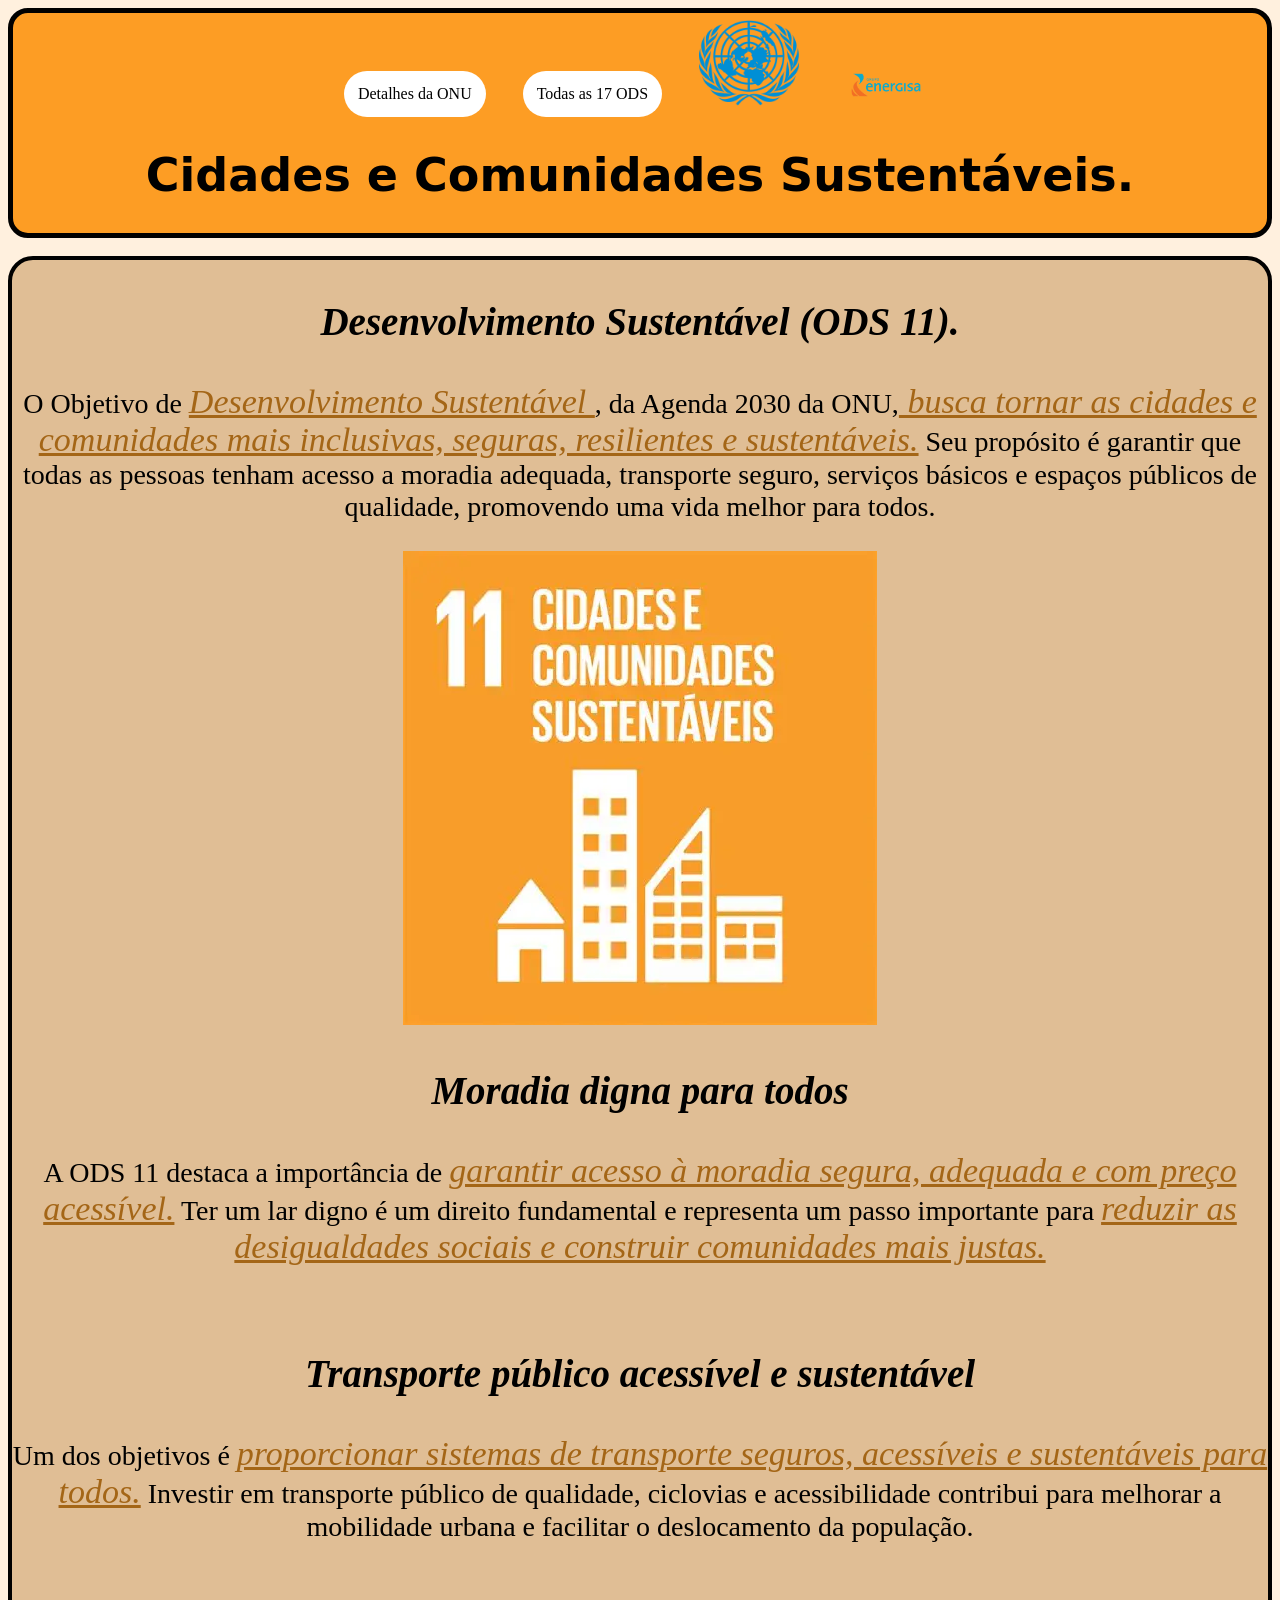
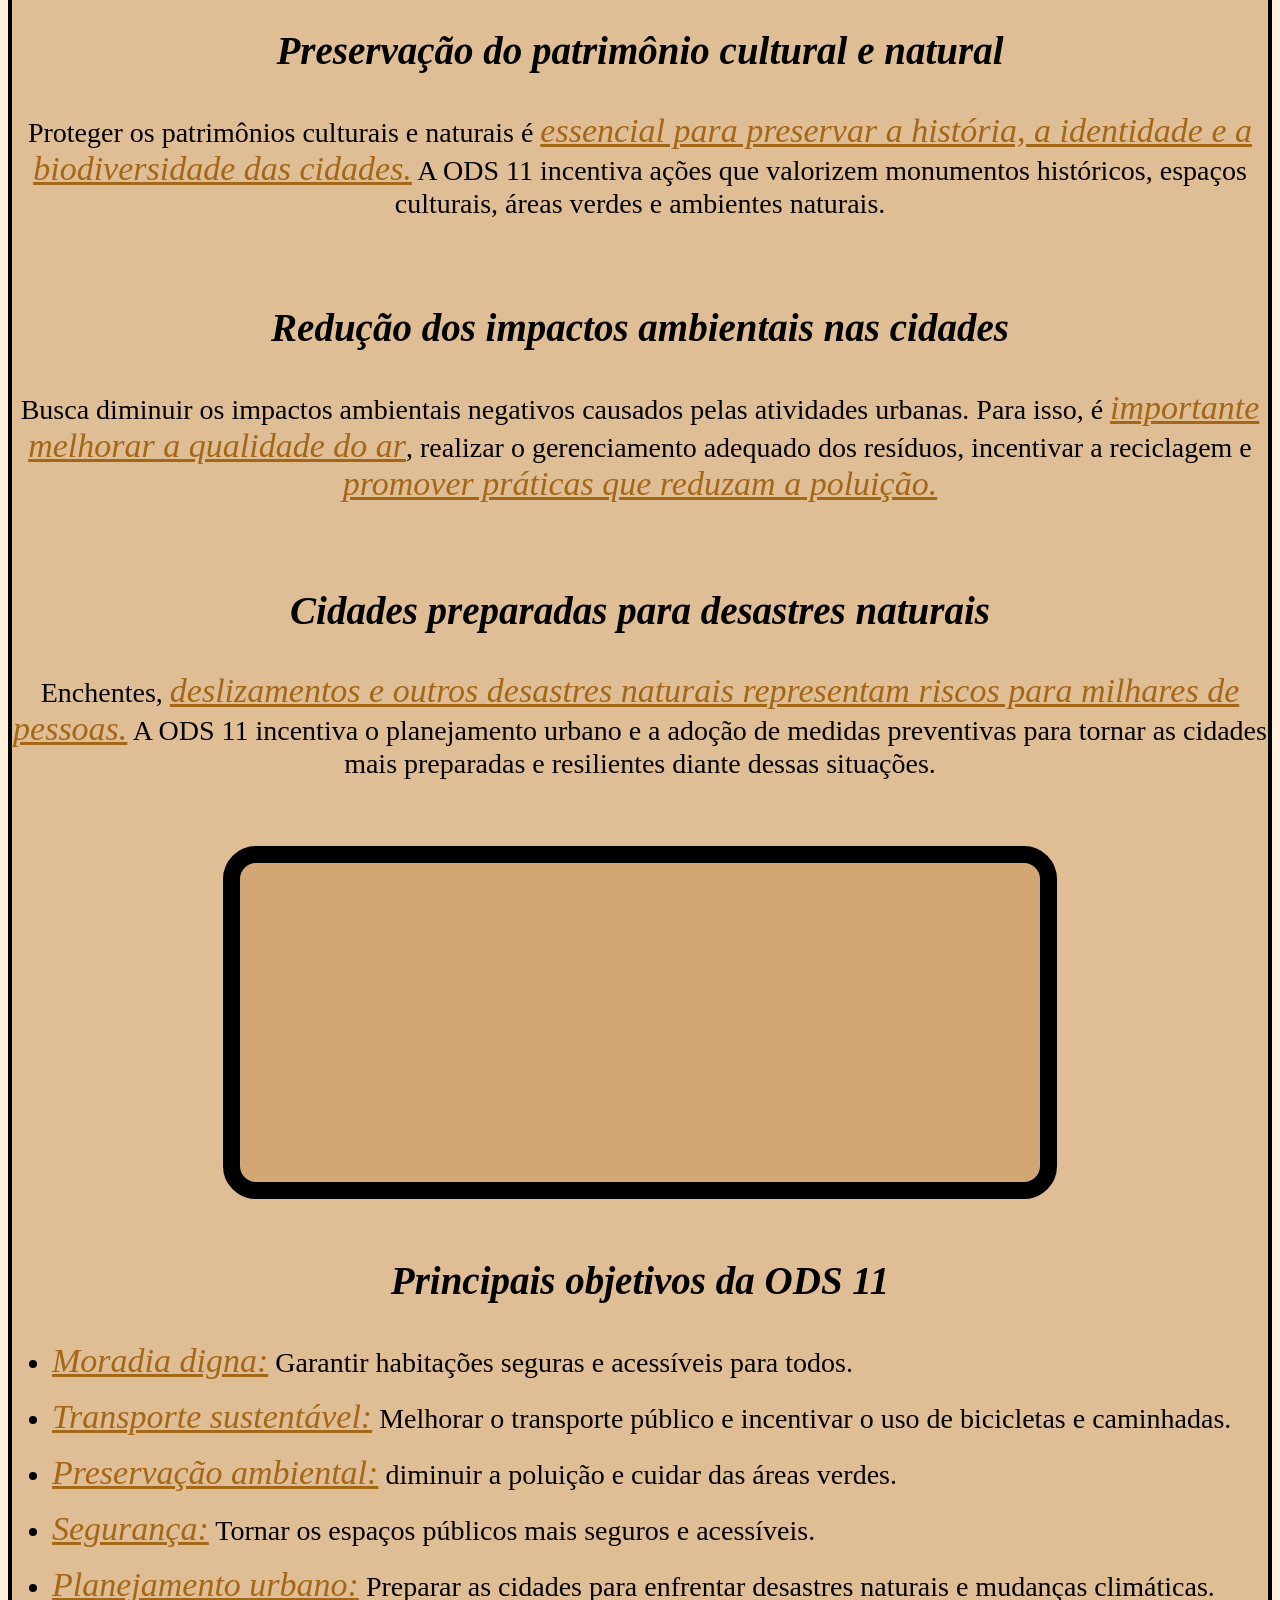
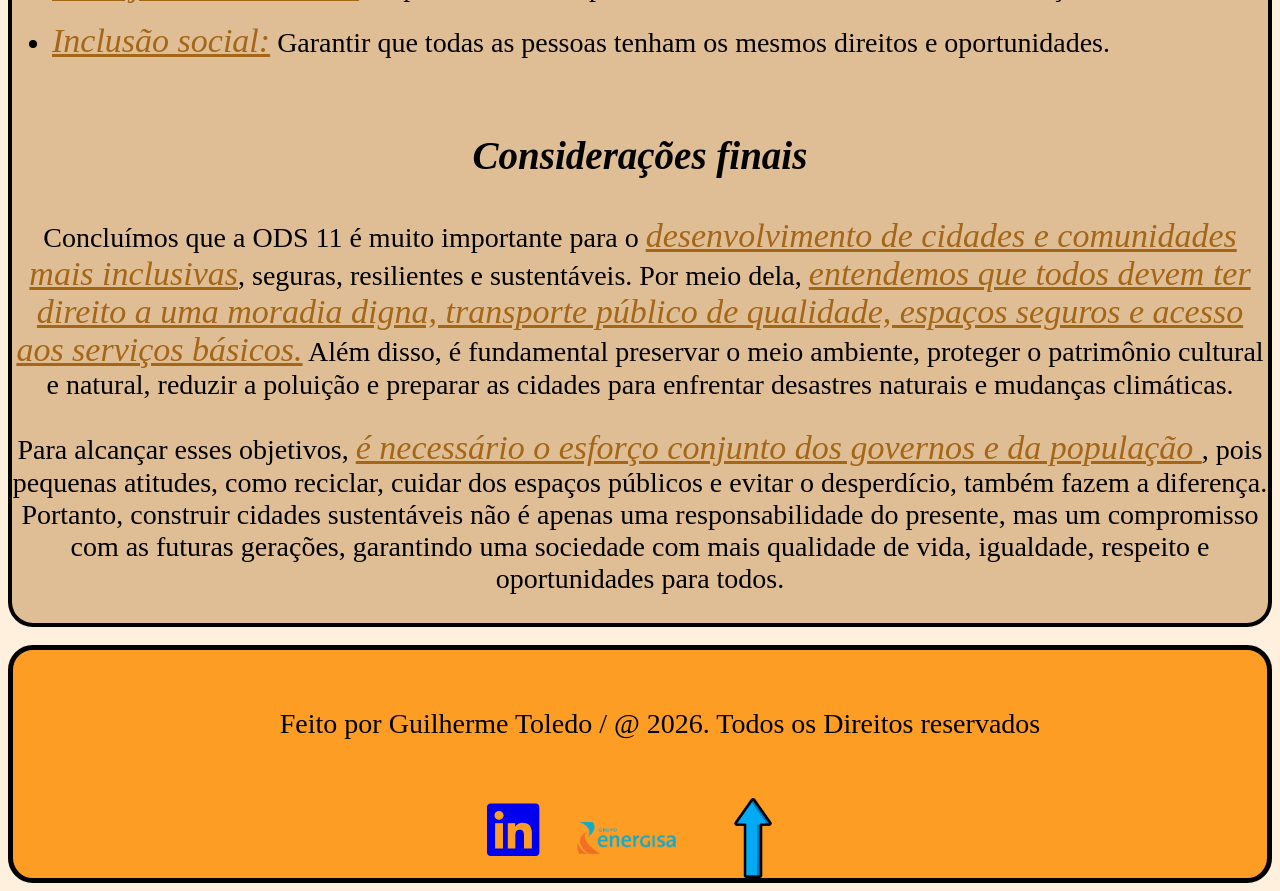
==== commit 2233675a: "Add files via upload" ====
--- a/1-index.html
+++ b/1-index.html
@@ -81,6 +81,14 @@
             resilientes diante dessas situações.</p>
         <br>
 
+<main class="video">
+            <div class="ytb">
+                <iframe width="800" height="315" src="https://www.youtube.com/embed/DGLMC3Mcygc?si=427iUigrC7VSECoT"
+                    title="YouTube video player" frameborder="0"
+                    allow="accelerometer; autoplay; clipboard-write; encrypted-media; gyroscope; picture-in-picture; web-share"
+                    referrerpolicy="strict-origin-when-cross-origin" allowfullscreen></iframe>
+            </div>
+        </main>
 
         <h3>Principais objetivos da ODS 11</h3>
         <ul>
@@ -108,14 +116,7 @@
 
         <br>
 
-        <main class="video">
-            <div class="ytb">
-                <iframe width="800" height="315" src="https://www.youtube.com/embed/DGLMC3Mcygc?si=427iUigrC7VSECoT"
-                    title="YouTube video player" frameborder="0"
-                    allow="accelerometer; autoplay; clipboard-write; encrypted-media; gyroscope; picture-in-picture; web-share"
-                    referrerpolicy="strict-origin-when-cross-origin" allowfullscreen></iframe>
-            </div>
-        </main>
+       
 
         <h3>Considerações finais</h3>
 
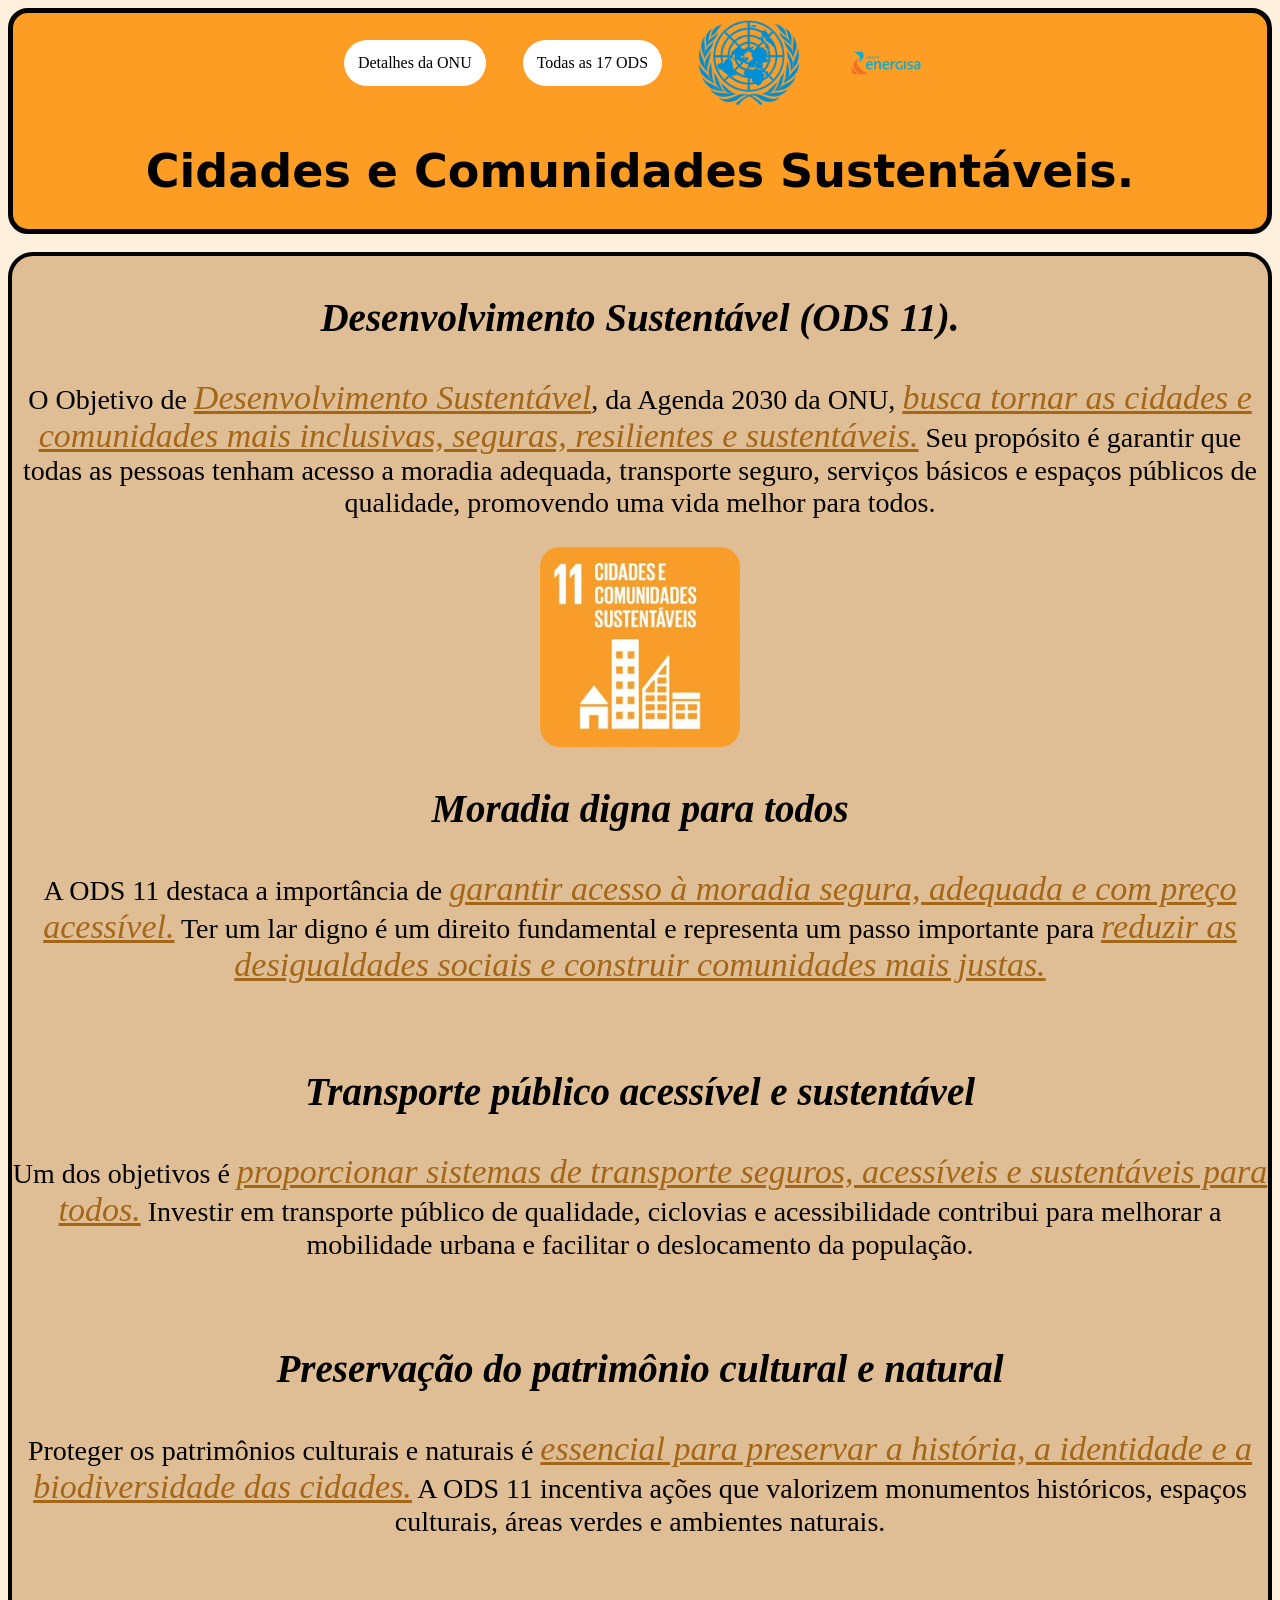
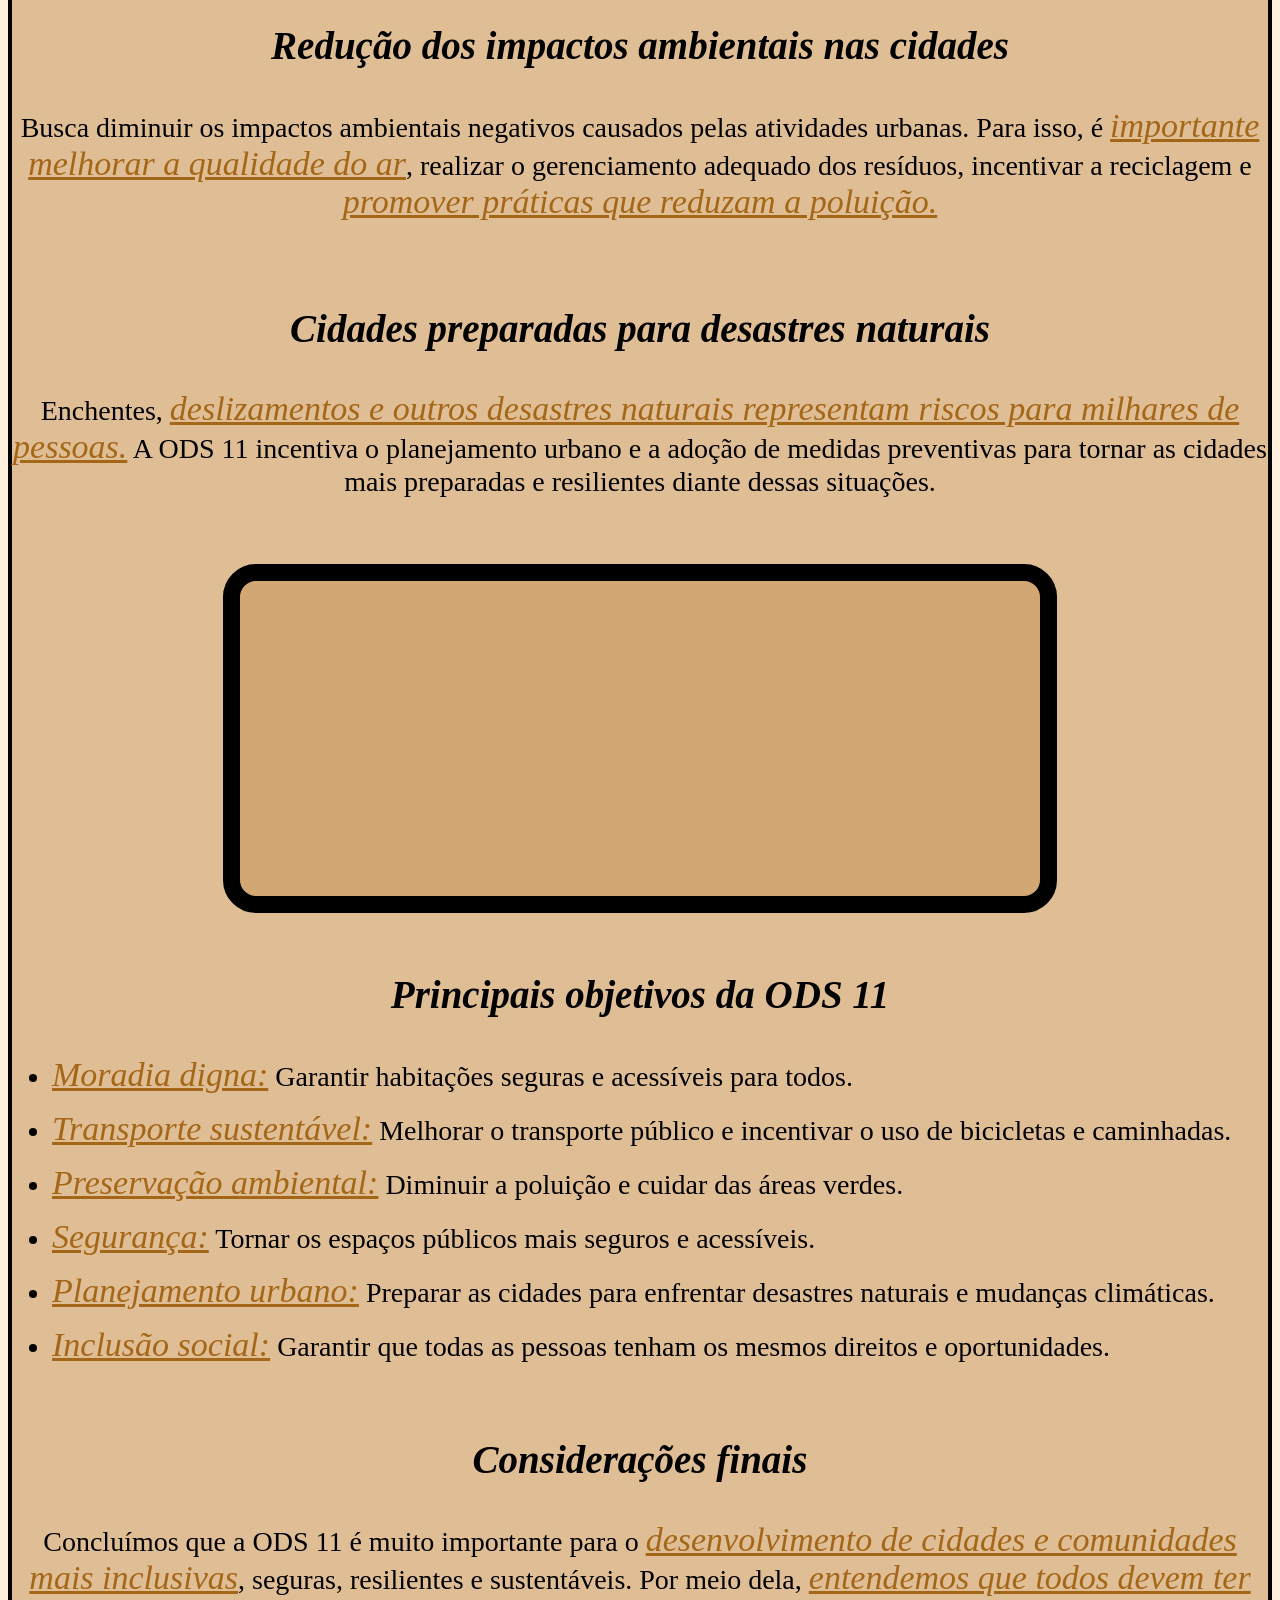
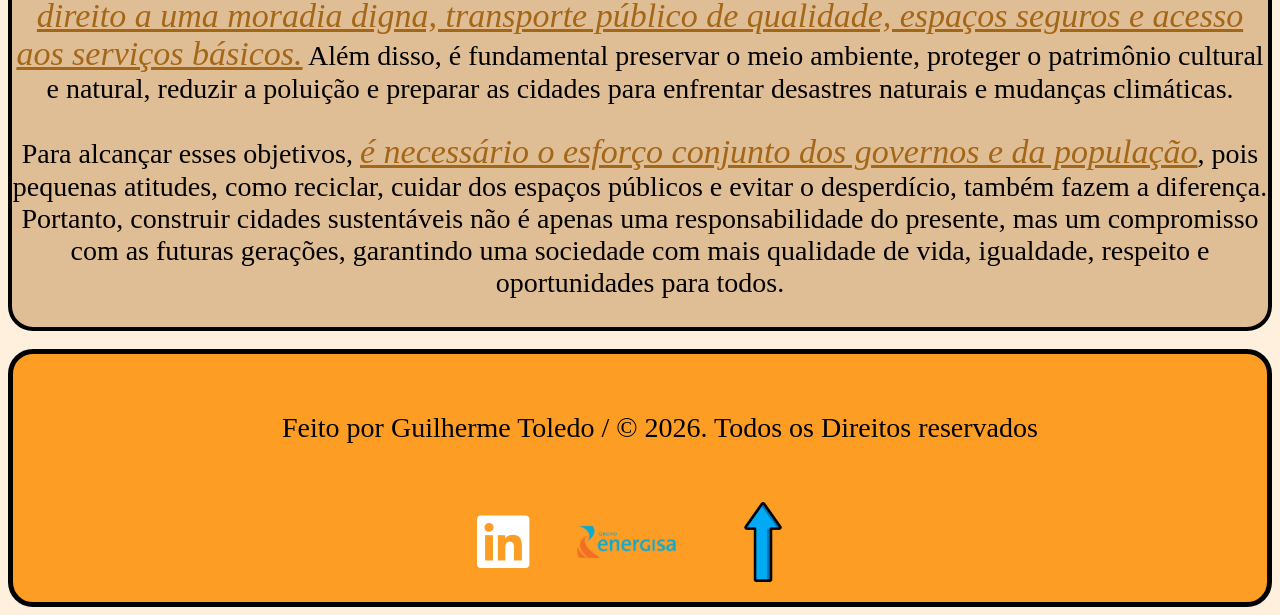
==== commit 77657a6f: "Add files via upload" ====
--- a/1-index.html
+++ b/1-index.html
@@ -1,56 +1,46 @@
 <!DOCTYPE html>
 <html lang="pt-br">
-<!--"1-index.html" é a primeira pagina.-->
+<!-- "1-index.html" é a primeira página. -->
 
 <head>
     <meta charset="UTF-8">
+    <meta name="viewport" content="width=device-width, initial-scale=1.0">
     <link rel="stylesheet" href="styly.css">
-    <meta name="viewport" content="width=device-width, initial-scale=1.0">
     <link rel="stylesheet" href="https://cdnjs.cloudflare.com/ajax/libs/font-awesome/6.7.2/css/all.min.css">
     <title>Cidades e Comunidades Sustentáveis ODS:11</title>
-
 </head>
 
 <body>
-    <!--arrumar uma barra de menu e uma img de botão para link para o site oficial-->
 
-    <div class="Inicio">
+    <div class="Inicio" id="Inicio">
 
-        <div id="Inicio"></div>
         <div class="divbtn">
-            <a class="linkonu" target="_blank" href="https://brasil.un.org/pt-br/sdgs/11">Detalhes da ONU</a>
-            <a class="linkonu" target="_blank" href="https://brasil.un.org/pt-br/sdgs">Todas as 17 ODS</a>
-            <a href="https://brasil.un.org/pt-br/sdgs" target="_blank"> <img class="img-inicio" src="logo onu.png" alt="site onu"></a>
-            <a  href="https://www.energisa.com.br/" target="_blank"> <img class="img-inicio" src="grupo-energisa-removebg-preview.png" alt="site energisa"></a>
-            
+            <a class="linkonu" target="_blank" rel="noopener" href="https://brasil.un.org/pt-br/sdgs/11">Detalhes da ONU</a>
+            <a class="linkonu" target="_blank" rel="noopener" href="https://brasil.un.org/pt-br/sdgs">Todas as 17 ODS</a>
+            <a href="https://brasil.un.org/pt-br/sdgs" target="_blank" rel="noopener"><img class="img-inicio" src="logo onu.png" alt="Logo da ONU - site oficial"></a>
+            <a href="https://www.energisa.com.br/" target="_blank" rel="noopener"><img class="img-inicio" src="grupo-energisa-removebg-preview.png" alt="Logo da Energisa - site oficial"></a>
         </div>
-        
 
         <h1>Cidades e Comunidades Sustentáveis.</h1>
 
     </div>
     <br>
+
     <div class="topicos">
         <h3>Desenvolvimento Sustentável (ODS 11).</h3>
 
-        <p> O Objetivo de <span>Desenvolvimento Sustentável </span>, da Agenda 2030 da ONU,<span> busca tornar as
-                cidades e
-                comunidades mais inclusivas, seguras, resilientes e sustentáveis.</span> Seu propósito é garantir que
-            todas as
-            pessoas
-            tenham acesso a moradia adequada, transporte seguro, serviços básicos e espaços públicos de qualidade,
-            promovendo uma vida melhor para todos.</p>
-        <a href="https://brasil.un.org/pt-br/sdgs"> <img class="ft1" src="OIP.webp"
-                alt="link onu ods"></a>
-        <!--fazer uma img com link para conseguir ir para a ods 11 e um menu -->
+        <p>O Objetivo de <span>Desenvolvimento Sustentável</span>, da Agenda 2030 da ONU, <span>busca tornar as
+                cidades e comunidades mais inclusivas, seguras, resilientes e sustentáveis.</span> Seu propósito é
+            garantir que todas as pessoas tenham acesso a moradia adequada, transporte seguro, serviços básicos e
+            espaços públicos de qualidade, promovendo uma vida melhor para todos.</p>
+
+        <a class="link-ods" href="https://brasil.un.org/pt-br/sdgs/11" target="_blank" rel="noopener">
+            <img class="ft1" src="OIP.webp" alt="Imagem da ODS 11 - ir para o site da ONU"></a>
 
         <h3>Moradia digna para todos</h3>
         <p>A ODS 11 destaca a importância de <span>garantir acesso à moradia segura, adequada e com preço
-                acessível.</span>
-            Ter um lar
-            digno é um direito fundamental e representa um passo importante para <span>reduzir as desigualdades sociais
-                e
-                construir comunidades mais justas.</span></p>
+                acessível.</span> Ter um lar digno é um direito fundamental e representa um passo importante para
+            <span>reduzir as desigualdades sociais e construir comunidades mais justas.</span></p>
         <br>
 
         <h3>Transporte público acessível e sustentável</h3>
@@ -61,106 +51,78 @@
 
         <h3>Preservação do patrimônio cultural e natural</h3>
         <p>Proteger os patrimônios culturais e naturais é <span>essencial para preservar a história, a identidade e a
-                biodiversidade das cidades.</span> A ODS 11 incentiva ações que valorizem monumentos históricos, espaços
-            culturais, áreas verdes e ambientes naturais.</p>
+                biodiversidade das cidades.</span> A ODS 11 incentiva ações que valorizem monumentos históricos,
+            espaços culturais, áreas verdes e ambientes naturais.</p>
         <br>
 
         <h3>Redução dos impactos ambientais nas cidades</h3>
         <p>Busca diminuir os impactos ambientais negativos causados pelas atividades urbanas. Para isso, é
-            <span>importante
-                melhorar a qualidade do ar</span>, realizar o gerenciamento adequado dos resíduos, incentivar a
-            reciclagem e
-            <span>promover práticas que reduzam a poluição.</span>
-        </p>
+            <span>importante melhorar a qualidade do ar</span>, realizar o gerenciamento adequado dos resíduos,
+            incentivar a reciclagem e <span>promover práticas que reduzam a poluição.</span></p>
         <br>
 
         <h3>Cidades preparadas para desastres naturais</h3>
         <p>Enchentes, <span>deslizamentos e outros desastres naturais representam riscos para milhares de
-                pessoas.</span> A ODS 11
-            incentiva o planejamento urbano e a adoção de medidas preventivas para tornar as cidades mais preparadas e
-            resilientes diante dessas situações.</p>
+                pessoas.</span> A ODS 11 incentiva o planejamento urbano e a adoção de medidas preventivas para tornar
+            as cidades mais preparadas e resilientes diante dessas situações.</p>
         <br>
 
-<main class="video">
+        <div class="video">
             <div class="ytb">
                 <iframe width="800" height="315" src="https://www.youtube.com/embed/DGLMC3Mcygc?si=427iUigrC7VSECoT"
-                    title="YouTube video player" frameborder="0"
+                    title="Vídeo sobre a ODS 11" frameborder="0"
                     allow="accelerometer; autoplay; clipboard-write; encrypted-media; gyroscope; picture-in-picture; web-share"
                     referrerpolicy="strict-origin-when-cross-origin" allowfullscreen></iframe>
             </div>
-        </main>
+        </div>
 
         <h3>Principais objetivos da ODS 11</h3>
         <ul>
-
-            <li>
-                <span>Moradia digna:</span> Garantir habitações seguras e acessíveis para todos.
-            </li>
-            <br>
+            <li><span>Moradia digna:</span> Garantir habitações seguras e acessíveis para todos.</li>
             <li><span>Transporte sustentável:</span> Melhorar o transporte público e incentivar o uso de bicicletas e
-                caminhadas.
-            </li>
-            <br>
-            <li><span>Preservação ambiental:</span> diminuir a poluição e cuidar das áreas verdes.</li>
-            <br>
+                caminhadas.</li>
+            <li><span>Preservação ambiental:</span> Diminuir a poluição e cuidar das áreas verdes.</li>
             <li><span>Segurança:</span> Tornar os espaços públicos mais seguros e acessíveis.</li>
-            <br>
-
             <li><span>Planejamento urbano:</span> Preparar as cidades para enfrentar desastres naturais e mudanças
                 climáticas.</li>
-            <br>
-            <li><span>Inclusão social:</span> Garantir que todas as pessoas tenham os mesmos direitos e oportunidades.
-            </li>
-
+            <li><span>Inclusão social:</span> Garantir que todas as pessoas tenham os mesmos direitos e
+                oportunidades.</li>
         </ul>
 
         <br>
 
-       
-
         <h3>Considerações finais</h3>
 
         <p>Concluímos que a ODS 11 é muito importante para o <span>desenvolvimento de cidades e comunidades mais
-                inclusivas</span>,
-            seguras, resilientes e sustentáveis. Por meio dela, <span>entendemos que todos devem ter direito a uma
-                moradia digna,
-                transporte público de qualidade, espaços seguros e acesso aos serviços básicos.</span> Além disso, é
-            fundamental
-            preservar o meio ambiente, proteger o patrimônio cultural e natural, reduzir a poluição e preparar as
-            cidades
-            para enfrentar desastres naturais e mudanças climáticas.</p>
-        <p>Para alcançar esses objetivos, <span>é necessário o esforço conjunto dos governos e da população </span>,
-            pois pequenas
-            atitudes, como reciclar, cuidar dos espaços públicos e evitar o desperdício, também fazem a diferença.
-            Portanto,
-            construir cidades sustentáveis não é apenas uma responsabilidade do presente, mas um compromisso com as
-            futuras
-            gerações, garantindo uma sociedade com mais qualidade de vida, igualdade, respeito e oportunidades para
-            todos.
-        </p>
+                inclusivas</span>, seguras, resilientes e sustentáveis. Por meio dela, <span>entendemos que todos
+                devem ter direito a uma moradia digna, transporte público de qualidade, espaços seguros e acesso aos
+                serviços básicos.</span> Além disso, é fundamental preservar o meio ambiente, proteger o patrimônio
+            cultural e natural, reduzir a poluição e preparar as cidades para enfrentar desastres naturais e mudanças
+            climáticas.</p>
+        <p>Para alcançar esses objetivos, <span>é necessário o esforço conjunto dos governos e da população</span>,
+            pois pequenas atitudes, como reciclar, cuidar dos espaços públicos e evitar o desperdício, também fazem a
+            diferença. Portanto, construir cidades sustentáveis não é apenas uma responsabilidade do presente, mas um
+            compromisso com as futuras gerações, garantindo uma sociedade com mais qualidade de vida, igualdade,
+            respeito e oportunidades para todos.</p>
 
     </div>
 
-    <!--separar o footer no final e ver como e oq colocar-->
     <br>
     <footer>
 
-        <p class="footer">Feito por Guilherme Toledo / @ 2026. Todos os Direitos reservados</p>
+        <p class="footer">Feito por Guilherme Toledo / © 2026. Todos os Direitos reservados</p>
 
+        <div class="footer-contatos">
+            <a class="linkdin" href="https://www.linkedin.com/in/guilherme-t-258a733a9/" target="_blank" rel="noopener" aria-label="LinkedIn">
+                <i class="fab fa-linkedin"></i></a>
 
-    
-       
-        
-        <a class="linkdin" href="https://www.linkedin.com/in/guilherme-t-258a733a9/" target="_blank">
-            <i class="fab fa-linkedin"></i></a>
+            <a href="https://www.energisa.com.br/" target="_blank" rel="noopener" class="link-energisa">
+                <img src="grupo-energisa-removebg-preview.png" alt="Logo da Energisa - site oficial"></a>
 
-        <a href="https://www.energisa.com.br/" target="_blank" class="link-energisa">
-            <img src="grupo-energisa-removebg-preview.png"></a>
-
-            <a href="#Inicio" class="link-energisa"><img src="seta final.png" alt="voltar no inicio"></a>
+            <a href="#Inicio" class="link-energisa"><img src="seta final.png" alt="Voltar ao início"></a>
+        </div>
 
     </footer>
-
 
 </body>
 
--- a/styly.css
+++ b/styly.css
@@ -1,150 +1,173 @@
-    body {
-        background-color: #FFF0DE
-    }
-
-    h1 {
-        text-align: center;
-        font-size: 46px;
-        font-family: system-ui, -apple-system, BlinkMacSystemFont, 'Segoe UI', Roboto, Oxygen, Ubuntu, Cantarell, 'Open Sans', 'Helvetica Neue', sans-serif;
-
-    }
-
-
-    h3 {
-        font-size: 39px;
-        text-align: center;
-        font-style: oblique;
-    }
-
-    h5 {
-        font-family: 'Franklin Gothic Medium', 'Arial Narrow', Arial, sans-serif;
-        color: #A46617;
-    }
-
-.ytb{
-     text-align: center;
-        border: 17px solid;
-        border-radius: 33px;
-        background-color: #c795598c;
-}
-
-    .divbtn {
-     display:  -webkit-flex;
-     align-items: flex-end;
-     justify-content: center;
-     gap: 37px;
-     
-     
- }
- .divbtn img{
+  
+
+html {
+    scroll-behavior: smooth;
+}
+
+body {
+    background-color: #FFF0DE;
+}
+
+h1 {
+    text-align: center;
+    font-size: 46px;
+    font-family: system-ui, -apple-system, BlinkMacSystemFont, 'Segoe UI', Roboto, Oxygen, Ubuntu, Cantarell, 'Open Sans', 'Helvetica Neue', sans-serif;
+}
+
+h3 {
+    font-size: 39px;
+    text-align: center;
+    font-style: oblique;
+}
+
+h5 {
+    font-family: 'Franklin Gothic Medium', 'Arial Narrow', Arial, sans-serif;
+    color: #A46617;
+}
+
+p {
+    font-size: 28px;
+    text-align: center;
+    font-family: Georgia, 'Times New Roman', Times, serif;
+}
+
+span {
+    color: #A46617;
+    font-style: italic;
+    font-size: 34px;
+    text-decoration: underline;
+}
+
+li {
+    font-size: 28px;
+    text-align: left;
+    margin-bottom: 16px;
+}
+
+/* Caixas */
+
+.Inicio {
+    border: 5px solid;
+    border-radius: 20px;
+    background-color: #FD9D24;
+}
+
+.topicos {
+    text-align: center;
+    border: 4px solid;
+    border-color: black;
+    border-radius: 25px;
+    background-color: #c795598c;
+}
+
+.ytb {
+    text-align: center;
+    border: 17px solid;
+    border-radius: 33px;
+    background-color: #c795598c;
+}
+
+.ytb iframe {
+    display: block;
+    max-width: 100%;
+}
+
+.video {
+    display: flex;
+    flex-direction: column;
+    justify-content: center;
+    align-items: center;
+    padding: 20px;
+}
+
+footer {
+    text-align: center;
+    border: 5px solid;
+    border-radius: 25px;
+    background-color: #FD9D24;
+}
+
+/*  Topo */
+
+.divbtn {
+    display: flex;
+    align-items: center;      /* botões e logos na mesma linha, no mesmo eixo */
+    justify-content: center;
+    flex-wrap: nowrap;
+    gap: 37px;
+}
+
+.divbtn a {
+    display: flex;
+    align-items: center;
+}
+
+.divbtn img {
     width: 100px;
-    text-align: right;
- }
-
- .ft1:hover{
-    font-size: 25%;
-     transform: scale(1.1);
-    box-shadow: 0 0 15px rgb(177, 177, 228);
-    cursor: pointer;
-    transition: all 0.3s ease;
-    border-radius: 38px;
- }
- 
-
-
- .linkonu {
-     text-decoration: none;
-     color: black;
-     border-radius: 24px;
-     background-color: white;
-     padding: 14px; }
-
-     .video {
-     display: flex;
-     flex-direction: column;
-     justify-content: center;
-     align-items: center;
-     padding: 20px;}
-
-    p {
-        font-size: 28px;
-        text-align: center;
-        font-family: Georgia, 'Times New Roman', Times, serif;
-    }
-
-
-
-    span {
-        color: #A46617;
-        font-style: italic;
-        font-size: 34px;
-        text-decoration: underline;
-    }
-
-    .Inicio {
-        border: 5px solid;
-        border-radius: 20px;
-        background-color: #FD9D24;
-        
-
-    }
-   
-    p footer {
-        text-align: center;
-    }
-
-    footer {
-font-size: 60px;
-        text-align: center;
-        border: 5px solid;
-        border-radius: 25px;
-        background-color: #FD9D24;
-    }
-
-
-    .Contatos {
-        display: flex;
-        justify-content: center;
-        align-items: center;
-        gap: 35px;
-        transform: translateY(-5);
-        font-size: 35px;
-    }
-
-    .topicos {
-        text-align: center;
-        border: 4px solid;
-        border-radius: 25px;
-        background-color: #c795598c;
-    }
-
-    li {
-        font-size: 28px;
-        text-align: left;
-
-    }
-
-    
-
-    .foto {
-        width: 18%;
-        
-
-    }
-    .foto1{
-        width: 29%;
-    border-radius:26px ;
-   
-    }
-
-    .footer {
+    height: auto;
+    display: block;
+}
+
+.linkonu {
+    display: inline-block;
+    text-decoration: none;
+    color: black;
+    border-radius: 24px;
+    background-color: white;
+    padding: 14px;
+}
+
+/*  Imagem da ODS  */
+
+.link-ods {
+    display: block;
+    width: fit-content;
+    margin: 20px auto 10px;
+}
+
+.ft1 {
+    display: block;
+    width: 200px;
+    max-width: 100%;
+    height: auto;
+    border-radius: 20px;
+    transition: box-shadow 0.3s ease, border-radius 0.3s ease;
+}
+
+/*  Rodape */
+
+.footer {
     width: 100%;
     padding: 30px 20px;
     border: none;
     text-align: center;
     position: relative;
     z-index: 10;
-    text-decoration: none !important;
+}
+
+.footer-contatos {
+    display: flex;
+    justify-content: center;
+    align-items: center;
+    gap: 25px;
+    flex-wrap: wrap;
+    padding-bottom: 20px;
+}
+
+.footer-contatos a {
+    color: #ffffff;
+    font-size: 25px;
+    text-decoration: none;
+    display: inline-flex;
+    transition: color 0.3s;
+}
+
+.footer-contatos a:hover {
+    color: #4facfe;
+}
+
+.footer-contatos .linkdin {
+    font-size: 60px;
 }
 
 .link-energisa img {
@@ -152,30 +175,71 @@
     width: auto;
     object-fit: contain;
     vertical-align: middle;
-    text-decoration: none !important;
-    
-}
-
-.footer-contatos {
-    display: flex;
-    justify-content: center;
-    align-items: center;
-    gap: 25px;
-   flex-wrap: wrap;
-text-decoration: none !important;
-}
-
-.footer-contatos a {
-    color: #ffffff;
-    font-size: 25px;
-    text-decoration: none;
-    display: inline-flex;
-    transition: 0.3s;
-    text-decoration: none !important;
-}
-
-.footer-contatos a:hover {
-    color: #4facfe;
-    transform: translateY(-3px);
-    text-decoration: none !important;
-}
+}
+
+/* Faz o link pular ( subir ) na hora q o mause passa */
+
+@keyframes pular {
+    0%   { transform: translateY(0); }
+    30%  { transform: translateY(-14px); }
+    50%  { transform: translateY(0); }
+    65%  { transform: translateY(-6px); }
+    80%  { transform: translateY(0); }
+    100% { transform: translateY(0); }
+}
+
+.linkonu:hover,
+.linkonu:focus-visible,
+.divbtn a:hover img,
+.divbtn a:focus-visible img,
+.link-energisa:hover img,
+.link-energisa:focus-visible img,
+.linkdin:hover,
+.linkdin:focus-visible,
+.ft1:hover {
+    animation: pular 0.8s ease infinite;
+    cursor: pointer;
+}
+
+/* sombra por baixo, para dar a sensação de que "levantou" */
+.linkonu:hover,
+.divbtn a:hover img,
+.link-energisa:hover img,
+.ft1:hover {
+    filter: drop-shadow(0 8px 6px rgba(0, 0, 0, 0.3));
+}
+
+.ft1:hover {
+    box-shadow: 0 0 15px rgb(177, 177, 228);
+    border-radius: 38px;
+}
+
+/* Acessibilidade  */
+
+@media (prefers-reduced-motion: reduce) {
+    html { scroll-behavior: auto; }
+
+    .linkonu:hover, .linkonu:focus-visible,
+    .divbtn a:hover img, .divbtn a:focus-visible img,
+    .link-energisa:hover img, .link-energisa:focus-visible img,
+    .linkdin:hover, .linkdin:focus-visible,
+    .ft1:hover {
+        animation: none;
+    }
+}
+
+/*  Celular */
+
+@media (max-width: 800px) {
+    .divbtn { flex-wrap: wrap; gap: 20px 37px; }
+}
+
+@media (max-width: 700px) {
+    h1 { font-size: 30px; }
+    h3 { font-size: 26px; }
+    p, li { font-size: 19px; }
+    span { font-size: 21px; }
+    .ytb { border-width: 8px; }
+    .footer-contatos .linkdin { font-size: 48px; }
+    .link-energisa img { height: 64px; }
+}
